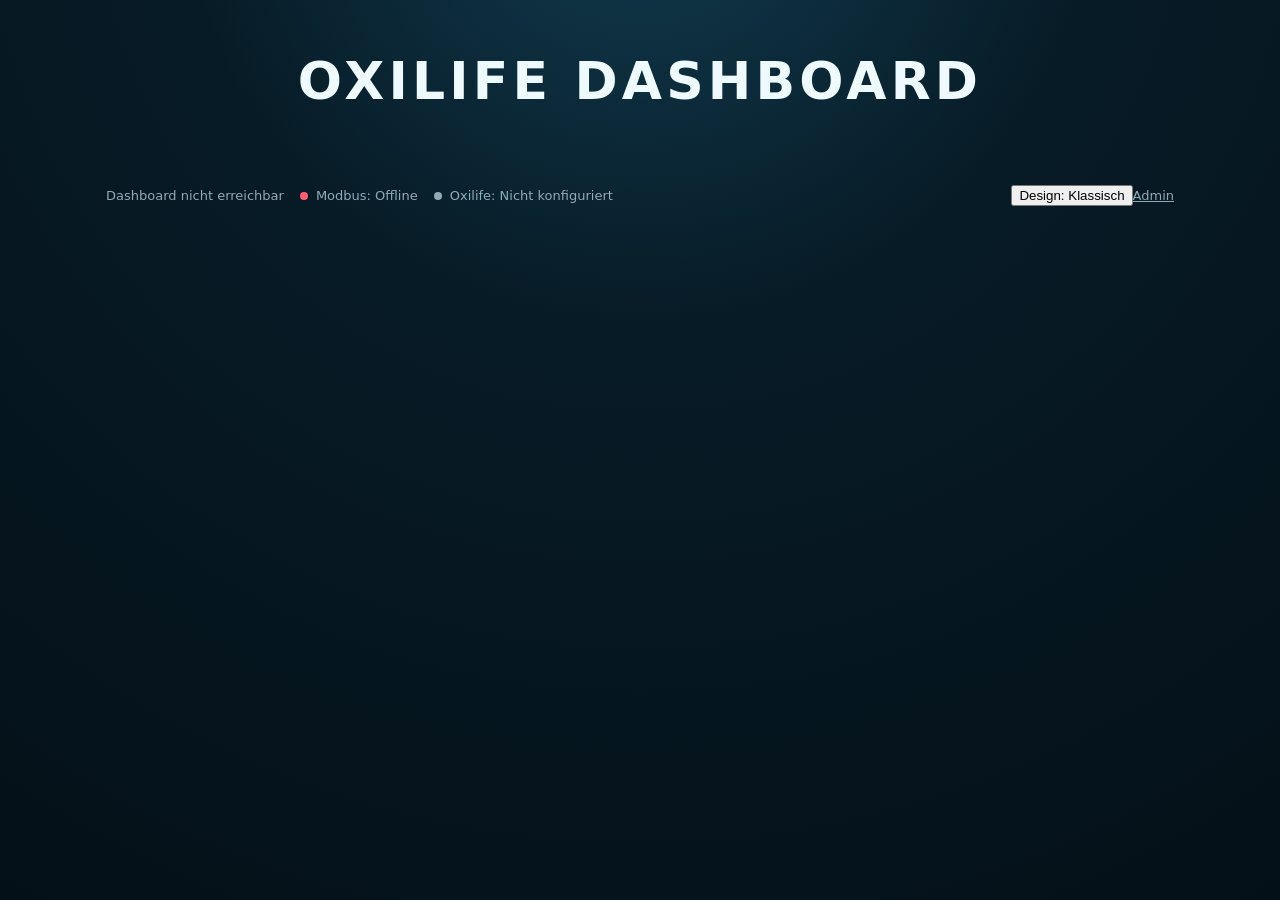
==== app/static/index.html @ ac8cf3ee "Restyle pool temperature badge" ====
<!doctype html><html lang="de"><head><meta charset="utf-8"><meta name="viewport" content="width=device-width,initial-scale=1,viewport-fit=cover"><meta name="theme-color" content="#06151e"><meta name="apple-mobile-web-app-capable" content="yes"><meta name="apple-mobile-web-app-status-bar-style" content="black-translucent"><meta name="apple-mobile-web-app-title" content="Oxilife"><link rel="manifest" href="/manifest.webmanifest"><link rel="apple-touch-icon" sizes="180x180" href="/icons/oxilife-180.png"><link rel="icon" sizes="192x192" href="/icons/oxilife-192.png"><link rel="stylesheet" href="/theme-studio.css?v=3"><script>try{document.documentElement.dataset.theme=localStorage.getItem('oxilife-theme')==='studio'?'studio':'classic'}catch(e){document.documentElement.dataset.theme='classic'}</script><title>Oxilife Dashboard</title><style>.hero{padding-top:44px}.hero .drop,.hero .subtitle{display:none}.hero h1{font-size:clamp(44px,8vw,88px);letter-spacing:.09em}.hero h1 em{font-style:normal}.footer-status{display:flex;align-items:center;gap:16px;flex-wrap:wrap}.footer .connections{justify-content:flex-start;gap:16px}.footer .connection{margin-top:0;font-size:inherit}@media(max-width:650px){.hero{padding-top:30px}.hero h1{font-size:clamp(38px,12vw,56px);letter-spacing:.035em}.footer{align-items:flex-start}.footer-status{gap:10px 14px}.footer .connections{gap:12px}}</style><script>function updateThemeButton(){const button=document.getElementById('themeToggle'),studio=document.documentElement.dataset.theme==='studio';if(button){button.textContent=studio?'Design: Studio':'Design: Klassisch';button.setAttribute('aria-pressed',String(studio))}document.querySelector('meta[name="theme-color"]')?.setAttribute('content',studio?'#0b0d12':'#06151e')}function toggleTheme(){const next=document.documentElement.dataset.theme==='studio'?'classic':'studio';document.documentElement.dataset.theme=next;try{localStorage.setItem('oxilife-theme',next)}catch(e){}updateThemeButton()}document.addEventListener('DOMContentLoaded',()=>{const connections=document.querySelector('.hero .connections'),footer=document.querySelector('.footer'),updated=document.getElementById('updated'),theme=document.getElementById('themeToggle'),admin=footer?.querySelector('a');if(connections&&footer&&updated){const group=document.createElement('div');group.className='footer-status';footer.insertBefore(group,theme||admin||null);group.append(updated,connections)}if(footer&&(theme||admin)){const actions=document.createElement('div');actions.className='footer-actions';footer.append(actions);if(theme)actions.append(theme);if(admin)actions.append(admin)}updateThemeButton()});async function updateNextFilterStart(){try{const response=await fetch('/api/status'),data=await response.json(),detail=document.querySelector('.system-paused span'),paused=Number(data.filtration?.state)===0,automatic=Number(data.filtration?.mode)===1;if(!detail||!paused)return;detail.textContent=automatic?(data.next_filter_start?'Nächste Startzeit: '+data.next_filter_start.label:'Keine aktive Filterstartzeit konfiguriert.'):'Messwerte und Warnungen werden wieder angezeigt, sobald die Filterpumpe läuft.'}catch(e){}}addEventListener('load',()=>{if('serviceWorker'in navigator)navigator.serviceWorker.register('/service-worker.js').catch(()=>{});updateNextFilterStart();setInterval(updateNextFilterStart,10000)})</script>
<style>:root{--bg:#06151e;--card:#0d2632;--line:#1d3a46;--text:#eefaff;--muted:#8eabb7;--accent:#42c8f5;--green:#42d392;--yellow:#ffd166;--red:#ff5d73}*{box-sizing:border-box}body{margin:0;background:radial-gradient(circle at 50% -15%,#123c50 0,#071b26 38%,#041018 100%);color:var(--text);font-family:Inter,system-ui,sans-serif;min-height:100vh}.wrap{max-width:1120px;margin:auto;padding:26px}.hero{text-align:center;padding:25px 12px 32px}.drop{width:48px;height:58px;margin:0 auto 10px;color:var(--accent)}.drop svg{width:100%;height:100%}.hero h1{font-size:clamp(30px,5vw,52px);font-weight:700;letter-spacing:.08em;margin:0}.subtitle{color:var(--muted);margin-top:8px}.connections{display:flex;justify-content:center;gap:18px;flex-wrap:wrap}.connection{display:inline-flex;align-items:center;gap:8px;margin-top:13px;color:var(--muted);font-size:14px}.connection i{width:8px;height:8px;border-radius:50%;background:var(--red)}.connection.online i{background:var(--green);box-shadow:0 0 12px var(--green)}.connection.unconfigured i{background:var(--muted)}.grid{display:grid;grid-template-columns:repeat(2,minmax(0,1fr));gap:14px}.card{background:rgba(13,38,50,.9);border:1px solid var(--line);border-radius:18px;padding:20px;box-shadow:0 14px 35px #0003;display:grid;grid-template-columns:1fr auto;align-items:center;gap:10px 18px;min-height:145px}.label{color:var(--muted);font-size:15px}.value{font-size:clamp(29px,4vw,43px);font-weight:700;letter-spacing:-.04em;text-align:right}.unit{font-size:16px;color:var(--muted);letter-spacing:0}.state{grid-column:1/-1;display:flex;align-items:center;gap:8px;font-size:13px;color:var(--muted)}.dot{width:8px;height:8px;border-radius:50%;flex:none}.line{height:5px;flex:1;background:#06151e;border-radius:8px;overflow:hidden}.line i{display:block;height:100%;border-radius:inherit}.perfect .dot,.perfect .line i{background:var(--green)}.critical .dot,.critical .line i{background:var(--yellow)}.bad .dot,.bad .line i{background:var(--red)}.neutral .dot,.neutral .line i{background:var(--muted)}.perfect .line i{width:78%}.critical .line i{width:52%}.bad .line i{width:25%}.neutral .line i{width:0}.card.perfect{border-color:color-mix(in srgb,var(--green) 35%,var(--line))}.card.critical{border-color:color-mix(in srgb,var(--yellow) 40%,var(--line))}.card.bad{border-color:color-mix(in srgb,var(--red) 45%,var(--line))}.empty{grid-column:1/-1;text-align:center;padding:55px;border:1px dashed var(--line);border-radius:18px;color:var(--muted)}.bottom-widgets{display:flex;justify-content:center;align-items:stretch;gap:14px;margin-top:22px;flex-wrap:wrap}.weather,.screen-warning{width:min(480px,100%);background:rgba(13,38,50,.72);border:1px solid var(--line);border-radius:16px;padding:14px 18px;display:flex;align-items:center;justify-content:center;gap:14px;text-align:left}.weather[hidden],.screen-warning[hidden]{display:none}.weather-icon,.warning-icon{font-size:32px}.pool-badge{position:relative;overflow:hidden;width:58px;height:38px;border:2px solid #4fd8ff;border-radius:15px;display:inline-flex;align-items:center;justify-content:center;color:#e9fbff;font-size:13px;font-weight:800;background:linear-gradient(180deg,rgba(4,33,55,.95),rgba(6,86,128,.75));box-shadow:0 0 18px rgba(79,216,255,.18),inset 0 -16px 0 rgba(19,157,219,.34)}.pool-badge:before{content:"";position:absolute;left:5px;right:5px;top:11px;height:8px;border-radius:999px;background:radial-gradient(8px 6px at 8px 4px,#9befff 45%,transparent 50%) 0 0/18px 8px repeat-x;opacity:.85}.pool-badge:after{content:"";position:absolute;left:7px;right:7px;bottom:6px;height:3px;border-radius:999px;background:#8feaff;opacity:.55}.pool-badge span{position:relative;z-index:1;text-shadow:0 1px 5px #00364d}.weather strong,.screen-warning strong{display:block}.weather-detail,.warning-detail{color:var(--muted);font-size:13px;margin-top:3px}.weather a{color:var(--muted);font-size:11px}.screen-warning.critical{border-color:var(--yellow);background:color-mix(in srgb,var(--yellow) 10%,var(--card))}.screen-warning.bad{border-color:var(--red);background:color-mix(in srgb,var(--red) 12%,var(--card))}.footer{display:flex;justify-content:space-between;align-items:center;gap:12px;margin-top:20px;color:var(--muted);font-size:13px}.footer a{color:var(--muted)}@media(max-width:650px){.wrap{padding:16px}.grid{grid-template-columns:1fr}.hero h1{letter-spacing:.04em}.card{min-height:130px}}</style></head>
<style>.system-paused{border:1px solid var(--line);border-radius:18px;background:rgba(13,38,50,.9);padding:48px 24px;text-align:center}.system-paused strong{display:block;font-size:clamp(22px,4vw,34px);letter-spacing:.04em}.system-paused span{display:block;color:var(--muted);margin-top:10px}.filtration-paused #grid,.filtration-paused #alarmList{display:none!important}@media(max-width:650px){body{min-height:100dvh}.wrap,html[data-theme="studio"] .wrap{padding:8px 10px}.hero,html[data-theme="studio"] .hero{padding:8px 0 10px}.hero h1,html[data-theme="studio"] .hero h1{font-size:clamp(28px,9.5vw,38px);line-height:1;letter-spacing:-.04em;white-space:nowrap}.hero h1 span,.hero h1 em,html[data-theme="studio"] .hero h1 span,html[data-theme="studio"] .hero h1 em{display:inline!important}.grid{grid-template-columns:repeat(2,minmax(0,1fr));gap:7px}.card,html[data-theme="studio"] .card{min-height:82px;padding:9px 10px;border-radius:8px;gap:3px 6px;box-shadow:none}.label,html[data-theme="studio"] .label{font-size:9px;letter-spacing:.04em}.value,html[data-theme="studio"] .value{font-size:clamp(19px,6vw,25px)}.unit{font-size:10px}.state,html[data-theme="studio"] .state{font-size:9px;letter-spacing:0;gap:5px}.state .line{display:none}.bottom-widgets{margin-top:7px;gap:7px}.weather,html[data-theme="studio"] .weather{width:100%;padding:7px 10px;justify-content:flex-start;gap:8px}.weather-icon{font-size:21px}.pool-badge{width:42px;height:30px;border-radius:11px;font-size:10px}.pool-badge:before{top:8px;height:6px;background-size:14px 6px}.pool-badge:after{bottom:4px}.weather-detail{font-size:10px}.weather a{display:none}.screen-warning,html[data-theme="studio"] .screen-warning{padding:7px 9px;gap:8px}.warning-icon{font-size:19px}.warning-detail{font-size:10px}.system-paused,html[data-theme="studio"] .system-paused{padding:22px 12px}.system-paused strong{font-size:18px}.system-paused span{font-size:11px;margin-top:6px}.footer,html[data-theme="studio"] .footer{margin-top:7px;font-size:9px;gap:7px;align-items:center}.footer-status{gap:5px 8px}.footer .connections{gap:5px}.footer .connection,html[data-theme="studio"] .connection{width:auto;padding:4px 6px;font-size:8px}.theme-toggle{display:none}}</style><body><main class="wrap"><header class="hero"><div class="drop" aria-hidden="true"><svg viewBox="0 0 48 58" fill="none"><path d="M24 3C18 14 7 25 7 38a17 17 0 0 0 34 0C41 25 30 14 24 3Z" stroke="currentColor" stroke-width="2"/></svg></div><h1><span>OXILIFE</span> <em>DASHBOARD</em></h1><div class="subtitle">Wasserqualität auf einen Blick</div><div class="connections"><div id="tasmotaConnection" class="connection"><i></i><span id="tasmotaStatus">Modbus: Offline</span></div><div id="oxilifeConnection" class="connection unconfigured"><i></i><span id="oxilifeStatus">Oxilife: Nicht konfiguriert</span></div></div></header><section id="paused" class="system-paused" hidden><strong id="pausedTitle">SYSTEM AUSSERHALB DER FILTERZEITEN</strong><span>Messwerte und Warnungen werden wieder angezeigt, sobald die Filterpumpe läuft.</span></section><section id="grid" class="grid"></section><div class="bottom-widgets"><section id="weather" class="weather" hidden><span id="weatherIcon" class="weather-icon"></span><div><strong><span id="weatherCity"></span> · <span id="weatherTemp"></span></strong><div id="weatherDetail" class="weather-detail"></div><a href="https://open-meteo.com/" target="_blank" rel="noopener">Wetter: Open-Meteo</a> · <a href="https://www.openstreetmap.org/copyright" target="_blank" rel="noopener">Ort: © OpenStreetMap</a></div></section><section id="poolTemp" class="weather pool-temp" hidden><span class="weather-icon pool-badge"><span id="poolTempMini">°C</span></span><div><strong>Pool · <span id="poolTempValue"></span></strong><div id="poolTempDetail" class="weather-detail">Beckentemperatur</div></div></section><div id="alarmList" class="alarm-list" hidden></div></div><footer class="footer"><span id="updated">Keine Daten</span><button id="themeToggle" class="theme-toggle" type="button" onclick="toggleTheme()" aria-pressed="false">Design: Klassisch</button><a href="/admin">Admin</a></footer></main><script>async function updateFiltrationPause(){try{const response=await fetch('/api/status'),data=await response.json(),known=data.filtration&&data.filtration.state!==null,paused=known&&Number(data.filtration.state)===0;document.body.classList.toggle('filtration-paused',paused);document.getElementById('paused').hidden=!paused;if(paused)document.getElementById('pausedTitle').textContent=Number(data.filtration.mode)===1?'SYSTEM AUSSERHALB DER FILTERZEITEN':'FILTERPUMPE DERZEIT AUSGESCHALTET'}catch(e){}}updateFiltrationPause();setInterval(updateFiltrationPause,10000);</script>
<script>const $=x=>document.getElementById(x),esc=x=>String(x??'').replace(/[&<>"']/g,c=>({'&':'&amp;','<':'&lt;','>':'&gt;','"':'&quot;',"'":'&#39;'}[c]));document.head.insertAdjacentHTML('beforeend','<style>.bottom-widgets .alarm-list{display:flex;align-items:stretch;gap:10px;width:100%;flex-basis:100%;flex-wrap:wrap}.bottom-widgets .alarm-list[hidden]{display:none}.bottom-widgets .screen-warning{width:auto;min-width:260px;flex:1;margin:0!important}.bottom-widgets .weather{margin:0}.status-summary{grid-column:1/-1;display:grid;grid-template-columns:repeat(3,1fr);gap:1px;background:var(--line);border:1px solid var(--line);border-radius:16px;overflow:hidden}.status-item{background:var(--card);padding:15px 18px;display:flex;justify-content:space-between;align-items:center;gap:12px}.status-item.filter-times{grid-column:span 2}.status-item span{color:var(--muted);font-size:13px}.status-item strong{font-size:18px}.status-item.bad{background:color-mix(in srgb,var(--red) 12%,var(--card))}.status-item.bad strong{color:var(--red)}@media(max-width:650px){.bottom-widgets .alarm-list{display:grid;grid-template-columns:1fr}.bottom-widgets .screen-warning{min-width:0}.status-summary{grid-template-columns:1fr}.status-item,.status-item.filter-times{padding:13px 16px;grid-column:span 1}}</style>');const bottom=document.querySelector('.bottom-widgets');bottom.insertBefore($('alarmList'),$('weather'));
document.head.insertAdjacentHTML('beforeend','<style>@keyframes alarmPulse{0%,100%{background:color-mix(in srgb,var(--red) 13%,var(--card));box-shadow:0 0 0 rgba(255,93,115,0)}50%{background:color-mix(in srgb,var(--red) 25%,var(--card));box-shadow:0 0 24px rgba(255,93,115,.2)}}.card.bad,.screen-warning.bad{border-color:var(--red);animation:alarmPulse 1.8s ease-in-out infinite}.card.bad .line{display:none}.card.bad .state{color:#ffd9df;font-weight:700}@media(prefers-reduced-motion:reduce){.card.bad,.screen-warning.bad{animation:none}}</style>');function numeric(p){const n=Number(p.value??0)*Number(p.scale);return Number.isFinite(n)?n:0}function tankEmpty(p){const v=String(p.value??'').trim().toUpperCase();return ['LEER','EMPTY','LOW','0','FALSE','OFF'].includes(v)}function isWaterMeasurement(p){const name=String(p.name??'').trim().toLowerCase();return p.semantic==='ph_data'||p.semantic==='redox_data'||['ph','ph-wert','ph wert','redox','redox-wert','redox wert','orp'].includes(name)}function invalidMeasurement(p){return isWaterMeasurement(p)&&numeric(p)===0}function formatted(p){const n=numeric(p);if(invalidMeasurement(p))return'Keine Messung';if(p.semantic==='tank_switch')return tankEmpty(p)?'LEER':'VOLL';if(p.semantic==='module_status')return n?'Installiert':'Nicht installiert';if(p.semantic==='hydrolysis_redox_control')return n?'Aktiv':'Inaktiv';if(p.semantic==='hydrolysis_boost')return({0:'Aus',1:'Ein',2:'Ein mit Redox-Regelung'})[n]??'Unbekannt ('+n+')';if(p.semantic==='ph_pump')return({0:'Inaktiv',1:'Pumpe läuft',2:'Pumpe aus'})[n]??'Unbekannt ('+n+')';if(p.semantic==='filtration_mode')return({0:'Manuell',1:'Automatik',2:'Heizung',3:'Smart',4:'Intelligent',13:'Rückspülung'})[n]??'Unbekannt ('+n+')';if(p.semantic==='filtration_state')return n?'Ein':'Aus';if(p.semantic==='filtration_speed')return({1:'Langsam',2:'Mittel',3:'Schnell'})[n]??'Stufe '+n;if(p.semantic==='hydrolysis_state')return({OFF:'Aus',FLOW:'Kein Durchfluss',POL1:'Polarisation 1',POL2:'Polarisation 2'})[String(p.value??'').toUpperCase()]??esc(p.value);if(p.data_type==='number'&&p.widget_type==='status')return n?'Ein':'Aus';if(p.data_type==='number')return n.toLocaleString('de-DE',{minimumFractionDigits:p.decimals,maximumFractionDigits:p.decimals});if(p.data_type==='boolean')return Number(p.value)?'Ja':'Nein';return p.value===null||p.value===undefined||p.value===''?'–':esc(p.value)}
function quality(p){if(invalidMeasurement(p))return {key:'neutral',label:'Keine Messung'};if(p.semantic==='tank_switch')return tankEmpty(p)?{key:'bad',label:'Tank leer'}:{key:'perfect',label:'Tank voll'};if(p.semantic==='hydrolysis_state'){const flow=String(p.value??'').toUpperCase()==='FLOW';return flow?{key:'bad',label:'Störung'}:{key:'neutral',label:'Zustand'}}if(p.data_type!=='number')return {key:'neutral',label:'Status'};const n=numeric(p);if(p.semantic==='filtration_mode')return {key:'neutral',label:'Betriebsart'};if(p.widget_type==='levels'){const low=p.warning_low??p.min_value,high=p.warning_high??p.max_value;if(low===null&&high===null){if(n<=1)return {key:'perfect',label:'Langsam'};if(n>=3)return {key:'bad',label:'Schnell'};return {key:'critical',label:'Mittel'}}if(low!==null&&n<=low)return {key:'perfect',label:'Langsam'};if(high!==null&&n>=high)return {key:'bad',label:'Schnell'};return {key:'critical',label:'Mittel'}}if(p.semantic==='filtration_state'||p.widget_type==='status')return n?{key:'perfect',label:'Ein'}:{key:'neutral',label:'Aus'};if(p.min_value!==null&&n<p.min_value||p.max_value!==null&&n>p.max_value)return {key:'bad',label:'Schlecht'};if(p.warning_low!==null&&n<p.warning_low||p.warning_high!==null&&n>p.warning_high)return {key:'critical',label:'Kritisch'};if(p.min_value===null&&p.max_value===null&&p.warning_low===null&&p.warning_high===null)return {key:'neutral',label:'Keine Grenzwerte'};return {key:'perfect',label:'Perfekt'}}
function card(p){const q=quality(p);return `<article class="card ${q.key}"><span class="label">${esc(p.name)}</span><span class="value">${formatted(p)} <span class="unit">${invalidMeasurement(p)?'':esc(p.unit)}</span></span><div class="state ${q.key}"><span class="dot"></span><span>${q.label}</span><span class="line"><i></i></span></div></article>`}function statusSummary(points){const order=['hydrolysis_state','filtration_state','filtration_mode','filtration_speed'],items=order.map(s=>points.find(p=>p.semantic===s)).filter(Boolean),times=points.filter(p=>p.semantic==='filtration_time'),timeText=times.length?times.map(p=>esc(p.name)+': '+formatted(p)).join(' · '):'Noch keine Daten';if(!items.length)return'';return `<section class="status-summary">${items.map(p=>{const q=quality(p);return `<div class="status-item ${q.key}"><span>${esc(p.name)}</span><strong>${formatted(p)}</strong></div>`}).join('')}<div class="status-item filter-times"><span>Filterzeiten</span><strong>${timeText}</strong></div></section>`}function updateWarnings(points,plant=[]){const limits=points.map(p=>({p,q:quality(p)})).filter(x=>x.p.semantic!=='hydrolysis_state'&&x.p.widget_type!=='levels'&&(x.q.key==='critical'||x.q.key==='bad')),items=[...plant.map(a=>({title:a.code+' – '+a.title,detail:a.detail,key:a.severity==='critical'?'bad':'critical'})),...limits.map(x=>({title:x.p.name+' – '+x.q.label,detail:formatted(x.p)+(x.p.unit?' '+x.p.unit:''),key:x.q.key}))],list=$('alarmList');list.hidden=!items.length;list.innerHTML=items.map(x=>`<section class="screen-warning ${x.key}" style="width:100%;margin-bottom:10px"><span class="warning-icon">⚠️</span><div><strong>${esc(x.title)}</strong><div class="warning-detail">${esc(x.detail)}</div></div></section>`).join('')}function updatePoolTemperature(points){const p=points.find(x=>x.semantic==='water_temperature')||points.find(x=>String(x.path||'').toLowerCase().endsWith('neopool.temperature'));const box=$("poolTemp");if(!p){box.hidden=true;return}const n=numeric(p);if(!Number.isFinite(n)){box.hidden=true;return}const value=n.toLocaleString('de-DE',{maximumFractionDigits:1})+' '+(p.unit||'°C');$("poolTempValue").textContent=value;$("poolTempMini").textContent=Math.round(n)+'°';$("poolTempDetail").textContent='Beckentemperatur · permanent ausgelesen';box.hidden=false}function updateConnections(c){const t=c.tasmota,o=c.oxilife;$('tasmotaStatus').textContent=t.name+': '+(t.online?'Online':'Offline');$('tasmotaConnection').classList.toggle('online',t.online);$('oxilifeStatus').textContent=o.name+': '+(!o.configured?'Nicht konfiguriert':o.online?'Online':'Offline');$('oxilifeConnection').classList.toggle('online',o.online);$('oxilifeConnection').classList.toggle('unconfigured',!o.configured)}async function refresh(){try{const r=await fetch('/api/status'),d=await r.json(),statusTypes=['hydrolysis_state','filtration_state','filtration_mode','filtration_speed','filtration_time','water_temperature'],primary=d.datapoints.filter(p=>!statusTypes.includes(p.semantic)),content=primary.map(card).join('')+statusSummary(d.datapoints);$('grid').innerHTML=content||'<div class="empty">Noch keine Werte freigegeben.</div>';updateWarnings(d.datapoints,d.alarms||[]);updatePoolTemperature(d.datapoints);updateConnections(d.connections);$('updated').textContent=d.updated_at?'Zuletzt aktualisiert: '+new Date(d.updated_at*1000).toLocaleString('de-DE'):(d.error||'Warte auf erste Daten')}catch(e){$('updated').textContent='Dashboard nicht erreichbar'}}function weatherMeta(code){if(code===0)return['☀️','Klar'];if(code<=3)return['⛅','Bewölkt'];if(code<=48)return['🌫️','Nebel'];if(code<=57)return['🌦️','Nieselregen'];if(code<=67)return['🌧️','Regen'];if(code<=77)return['🌨️','Schnee'];if(code<=82)return['🌦️','Regenschauer'];if(code<=86)return['🌨️','Schneeschauer'];if(code>=95)return['⛈️','Gewitter'];return['🌡️','Wetter']}async function refreshWeather(){try{const r=await fetch('/api/weather'),w=await r.json();$('weather').hidden=!w.enabled;if(!w.enabled)return;const meta=weatherMeta(Number(w.weather_code));$('weatherIcon').textContent=meta[0];$('weatherCity').textContent=w.city;$('weatherTemp').textContent=w.temperature==null?'–':Number(w.temperature).toLocaleString('de-DE',{maximumFractionDigits:1})+' '+w.temperature_unit;$('weatherDetail').textContent=w.error?'Wetter vorübergehend nicht verfügbar':meta[1]+' · Luftfeuchte '+(w.humidity??'–')+' % · Wind '+(w.wind_speed??'–')+' '+w.wind_unit+(w.stale?' · zuletzt bekannt':'')}catch(e){$('weather').hidden=true}}refresh();refreshWeather();setInterval(refresh,10000);setInterval(refreshWeather,600000);</script></body></html>
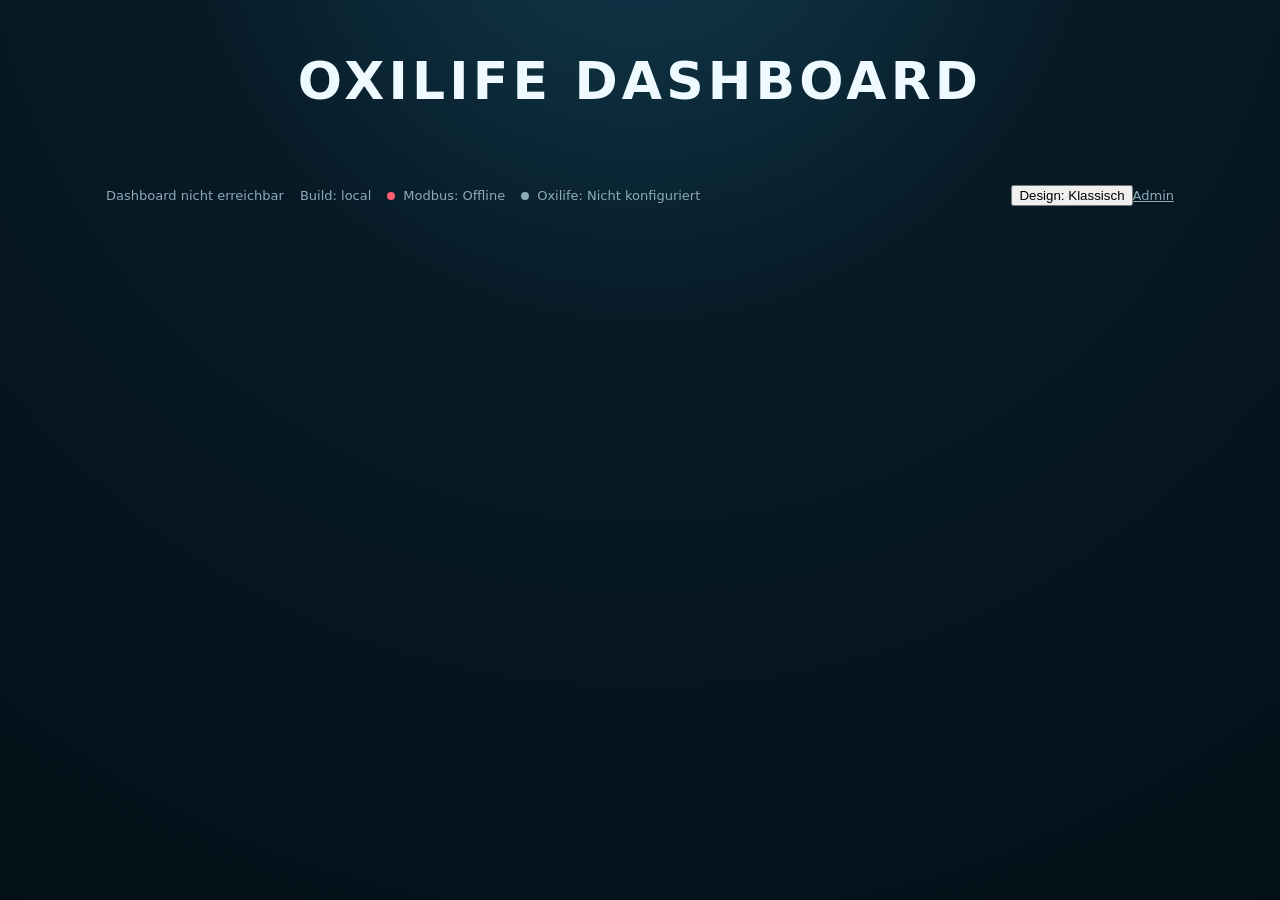
==== commit 00376e35: "Show build version on dashboard" ====
--- a/app/static/index.html
+++ b/app/static/index.html
@@ -1,7 +1,7 @@
-<!doctype html><html lang="de"><head><meta charset="utf-8"><meta name="viewport" content="width=device-width,initial-scale=1,viewport-fit=cover"><meta name="theme-color" content="#06151e"><meta name="apple-mobile-web-app-capable" content="yes"><meta name="apple-mobile-web-app-status-bar-style" content="black-translucent"><meta name="apple-mobile-web-app-title" content="Oxilife"><link rel="manifest" href="/manifest.webmanifest"><link rel="apple-touch-icon" sizes="180x180" href="/icons/oxilife-180.png"><link rel="icon" sizes="192x192" href="/icons/oxilife-192.png"><link rel="stylesheet" href="/theme-studio.css?v=3"><script>try{document.documentElement.dataset.theme=localStorage.getItem('oxilife-theme')==='studio'?'studio':'classic'}catch(e){document.documentElement.dataset.theme='classic'}</script><title>Oxilife Dashboard</title><style>.hero{padding-top:44px}.hero .drop,.hero .subtitle{display:none}.hero h1{font-size:clamp(44px,8vw,88px);letter-spacing:.09em}.hero h1 em{font-style:normal}.footer-status{display:flex;align-items:center;gap:16px;flex-wrap:wrap}.footer .connections{justify-content:flex-start;gap:16px}.footer .connection{margin-top:0;font-size:inherit}@media(max-width:650px){.hero{padding-top:30px}.hero h1{font-size:clamp(38px,12vw,56px);letter-spacing:.035em}.footer{align-items:flex-start}.footer-status{gap:10px 14px}.footer .connections{gap:12px}}</style><script>function updateThemeButton(){const button=document.getElementById('themeToggle'),studio=document.documentElement.dataset.theme==='studio';if(button){button.textContent=studio?'Design: Studio':'Design: Klassisch';button.setAttribute('aria-pressed',String(studio))}document.querySelector('meta[name="theme-color"]')?.setAttribute('content',studio?'#0b0d12':'#06151e')}function toggleTheme(){const next=document.documentElement.dataset.theme==='studio'?'classic':'studio';document.documentElement.dataset.theme=next;try{localStorage.setItem('oxilife-theme',next)}catch(e){}updateThemeButton()}document.addEventListener('DOMContentLoaded',()=>{const connections=document.querySelector('.hero .connections'),footer=document.querySelector('.footer'),updated=document.getElementById('updated'),theme=document.getElementById('themeToggle'),admin=footer?.querySelector('a');if(connections&&footer&&updated){const group=document.createElement('div');group.className='footer-status';footer.insertBefore(group,theme||admin||null);group.append(updated,connections)}if(footer&&(theme||admin)){const actions=document.createElement('div');actions.className='footer-actions';footer.append(actions);if(theme)actions.append(theme);if(admin)actions.append(admin)}updateThemeButton()});async function updateNextFilterStart(){try{const response=await fetch('/api/status'),data=await response.json(),detail=document.querySelector('.system-paused span'),paused=Number(data.filtration?.state)===0,automatic=Number(data.filtration?.mode)===1;if(!detail||!paused)return;detail.textContent=automatic?(data.next_filter_start?'Nächste Startzeit: '+data.next_filter_start.label:'Keine aktive Filterstartzeit konfiguriert.'):'Messwerte und Warnungen werden wieder angezeigt, sobald die Filterpumpe läuft.'}catch(e){}}addEventListener('load',()=>{if('serviceWorker'in navigator)navigator.serviceWorker.register('/service-worker.js').catch(()=>{});updateNextFilterStart();setInterval(updateNextFilterStart,10000)})</script>
-<style>:root{--bg:#06151e;--card:#0d2632;--line:#1d3a46;--text:#eefaff;--muted:#8eabb7;--accent:#42c8f5;--green:#42d392;--yellow:#ffd166;--red:#ff5d73}*{box-sizing:border-box}body{margin:0;background:radial-gradient(circle at 50% -15%,#123c50 0,#071b26 38%,#041018 100%);color:var(--text);font-family:Inter,system-ui,sans-serif;min-height:100vh}.wrap{max-width:1120px;margin:auto;padding:26px}.hero{text-align:center;padding:25px 12px 32px}.drop{width:48px;height:58px;margin:0 auto 10px;color:var(--accent)}.drop svg{width:100%;height:100%}.hero h1{font-size:clamp(30px,5vw,52px);font-weight:700;letter-spacing:.08em;margin:0}.subtitle{color:var(--muted);margin-top:8px}.connections{display:flex;justify-content:center;gap:18px;flex-wrap:wrap}.connection{display:inline-flex;align-items:center;gap:8px;margin-top:13px;color:var(--muted);font-size:14px}.connection i{width:8px;height:8px;border-radius:50%;background:var(--red)}.connection.online i{background:var(--green);box-shadow:0 0 12px var(--green)}.connection.unconfigured i{background:var(--muted)}.grid{display:grid;grid-template-columns:repeat(2,minmax(0,1fr));gap:14px}.card{background:rgba(13,38,50,.9);border:1px solid var(--line);border-radius:18px;padding:20px;box-shadow:0 14px 35px #0003;display:grid;grid-template-columns:1fr auto;align-items:center;gap:10px 18px;min-height:145px}.label{color:var(--muted);font-size:15px}.value{font-size:clamp(29px,4vw,43px);font-weight:700;letter-spacing:-.04em;text-align:right}.unit{font-size:16px;color:var(--muted);letter-spacing:0}.state{grid-column:1/-1;display:flex;align-items:center;gap:8px;font-size:13px;color:var(--muted)}.dot{width:8px;height:8px;border-radius:50%;flex:none}.line{height:5px;flex:1;background:#06151e;border-radius:8px;overflow:hidden}.line i{display:block;height:100%;border-radius:inherit}.perfect .dot,.perfect .line i{background:var(--green)}.critical .dot,.critical .line i{background:var(--yellow)}.bad .dot,.bad .line i{background:var(--red)}.neutral .dot,.neutral .line i{background:var(--muted)}.perfect .line i{width:78%}.critical .line i{width:52%}.bad .line i{width:25%}.neutral .line i{width:0}.card.perfect{border-color:color-mix(in srgb,var(--green) 35%,var(--line))}.card.critical{border-color:color-mix(in srgb,var(--yellow) 40%,var(--line))}.card.bad{border-color:color-mix(in srgb,var(--red) 45%,var(--line))}.empty{grid-column:1/-1;text-align:center;padding:55px;border:1px dashed var(--line);border-radius:18px;color:var(--muted)}.bottom-widgets{display:flex;justify-content:center;align-items:stretch;gap:14px;margin-top:22px;flex-wrap:wrap}.weather,.screen-warning{width:min(480px,100%);background:rgba(13,38,50,.72);border:1px solid var(--line);border-radius:16px;padding:14px 18px;display:flex;align-items:center;justify-content:center;gap:14px;text-align:left}.weather[hidden],.screen-warning[hidden]{display:none}.weather-icon,.warning-icon{font-size:32px}.pool-badge{position:relative;overflow:hidden;width:58px;height:38px;border:2px solid #4fd8ff;border-radius:15px;display:inline-flex;align-items:center;justify-content:center;color:#e9fbff;font-size:13px;font-weight:800;background:linear-gradient(180deg,rgba(4,33,55,.95),rgba(6,86,128,.75));box-shadow:0 0 18px rgba(79,216,255,.18),inset 0 -16px 0 rgba(19,157,219,.34)}.pool-badge:before{content:"";position:absolute;left:5px;right:5px;top:11px;height:8px;border-radius:999px;background:radial-gradient(8px 6px at 8px 4px,#9befff 45%,transparent 50%) 0 0/18px 8px repeat-x;opacity:.85}.pool-badge:after{content:"";position:absolute;left:7px;right:7px;bottom:6px;height:3px;border-radius:999px;background:#8feaff;opacity:.55}.pool-badge span{position:relative;z-index:1;text-shadow:0 1px 5px #00364d}.weather strong,.screen-warning strong{display:block}.weather-detail,.warning-detail{color:var(--muted);font-size:13px;margin-top:3px}.weather a{color:var(--muted);font-size:11px}.screen-warning.critical{border-color:var(--yellow);background:color-mix(in srgb,var(--yellow) 10%,var(--card))}.screen-warning.bad{border-color:var(--red);background:color-mix(in srgb,var(--red) 12%,var(--card))}.footer{display:flex;justify-content:space-between;align-items:center;gap:12px;margin-top:20px;color:var(--muted);font-size:13px}.footer a{color:var(--muted)}@media(max-width:650px){.wrap{padding:16px}.grid{grid-template-columns:1fr}.hero h1{letter-spacing:.04em}.card{min-height:130px}}</style></head>
-<style>.system-paused{border:1px solid var(--line);border-radius:18px;background:rgba(13,38,50,.9);padding:48px 24px;text-align:center}.system-paused strong{display:block;font-size:clamp(22px,4vw,34px);letter-spacing:.04em}.system-paused span{display:block;color:var(--muted);margin-top:10px}.filtration-paused #grid,.filtration-paused #alarmList{display:none!important}@media(max-width:650px){body{min-height:100dvh}.wrap,html[data-theme="studio"] .wrap{padding:8px 10px}.hero,html[data-theme="studio"] .hero{padding:8px 0 10px}.hero h1,html[data-theme="studio"] .hero h1{font-size:clamp(28px,9.5vw,38px);line-height:1;letter-spacing:-.04em;white-space:nowrap}.hero h1 span,.hero h1 em,html[data-theme="studio"] .hero h1 span,html[data-theme="studio"] .hero h1 em{display:inline!important}.grid{grid-template-columns:repeat(2,minmax(0,1fr));gap:7px}.card,html[data-theme="studio"] .card{min-height:82px;padding:9px 10px;border-radius:8px;gap:3px 6px;box-shadow:none}.label,html[data-theme="studio"] .label{font-size:9px;letter-spacing:.04em}.value,html[data-theme="studio"] .value{font-size:clamp(19px,6vw,25px)}.unit{font-size:10px}.state,html[data-theme="studio"] .state{font-size:9px;letter-spacing:0;gap:5px}.state .line{display:none}.bottom-widgets{margin-top:7px;gap:7px}.weather,html[data-theme="studio"] .weather{width:100%;padding:7px 10px;justify-content:flex-start;gap:8px}.weather-icon{font-size:21px}.pool-badge{width:42px;height:30px;border-radius:11px;font-size:10px}.pool-badge:before{top:8px;height:6px;background-size:14px 6px}.pool-badge:after{bottom:4px}.weather-detail{font-size:10px}.weather a{display:none}.screen-warning,html[data-theme="studio"] .screen-warning{padding:7px 9px;gap:8px}.warning-icon{font-size:19px}.warning-detail{font-size:10px}.system-paused,html[data-theme="studio"] .system-paused{padding:22px 12px}.system-paused strong{font-size:18px}.system-paused span{font-size:11px;margin-top:6px}.footer,html[data-theme="studio"] .footer{margin-top:7px;font-size:9px;gap:7px;align-items:center}.footer-status{gap:5px 8px}.footer .connections{gap:5px}.footer .connection,html[data-theme="studio"] .connection{width:auto;padding:4px 6px;font-size:8px}.theme-toggle{display:none}}</style><body><main class="wrap"><header class="hero"><div class="drop" aria-hidden="true"><svg viewBox="0 0 48 58" fill="none"><path d="M24 3C18 14 7 25 7 38a17 17 0 0 0 34 0C41 25 30 14 24 3Z" stroke="currentColor" stroke-width="2"/></svg></div><h1><span>OXILIFE</span> <em>DASHBOARD</em></h1><div class="subtitle">Wasserqualität auf einen Blick</div><div class="connections"><div id="tasmotaConnection" class="connection"><i></i><span id="tasmotaStatus">Modbus: Offline</span></div><div id="oxilifeConnection" class="connection unconfigured"><i></i><span id="oxilifeStatus">Oxilife: Nicht konfiguriert</span></div></div></header><section id="paused" class="system-paused" hidden><strong id="pausedTitle">SYSTEM AUSSERHALB DER FILTERZEITEN</strong><span>Messwerte und Warnungen werden wieder angezeigt, sobald die Filterpumpe läuft.</span></section><section id="grid" class="grid"></section><div class="bottom-widgets"><section id="weather" class="weather" hidden><span id="weatherIcon" class="weather-icon"></span><div><strong><span id="weatherCity"></span> · <span id="weatherTemp"></span></strong><div id="weatherDetail" class="weather-detail"></div><a href="https://open-meteo.com/" target="_blank" rel="noopener">Wetter: Open-Meteo</a> · <a href="https://www.openstreetmap.org/copyright" target="_blank" rel="noopener">Ort: © OpenStreetMap</a></div></section><section id="poolTemp" class="weather pool-temp" hidden><span class="weather-icon pool-badge"><span id="poolTempMini">°C</span></span><div><strong>Pool · <span id="poolTempValue"></span></strong><div id="poolTempDetail" class="weather-detail">Beckentemperatur</div></div></section><div id="alarmList" class="alarm-list" hidden></div></div><footer class="footer"><span id="updated">Keine Daten</span><button id="themeToggle" class="theme-toggle" type="button" onclick="toggleTheme()" aria-pressed="false">Design: Klassisch</button><a href="/admin">Admin</a></footer></main><script>async function updateFiltrationPause(){try{const response=await fetch('/api/status'),data=await response.json(),known=data.filtration&&data.filtration.state!==null,paused=known&&Number(data.filtration.state)===0;document.body.classList.toggle('filtration-paused',paused);document.getElementById('paused').hidden=!paused;if(paused)document.getElementById('pausedTitle').textContent=Number(data.filtration.mode)===1?'SYSTEM AUSSERHALB DER FILTERZEITEN':'FILTERPUMPE DERZEIT AUSGESCHALTET'}catch(e){}}updateFiltrationPause();setInterval(updateFiltrationPause,10000);</script>
+<!doctype html><html lang="de"><head><meta charset="utf-8"><meta name="viewport" content="width=device-width,initial-scale=1,viewport-fit=cover"><meta name="theme-color" content="#06151e"><meta name="apple-mobile-web-app-capable" content="yes"><meta name="apple-mobile-web-app-status-bar-style" content="black-translucent"><meta name="apple-mobile-web-app-title" content="Oxilife"><link rel="manifest" href="/manifest.webmanifest"><link rel="apple-touch-icon" sizes="180x180" href="/icons/oxilife-180.png"><link rel="icon" sizes="192x192" href="/icons/oxilife-192.png"><link rel="stylesheet" href="/theme-studio.css?v=3"><script>try{document.documentElement.dataset.theme=localStorage.getItem('oxilife-theme')==='studio'?'studio':'classic'}catch(e){document.documentElement.dataset.theme='classic'}</script><title>Oxilife Dashboard</title><style>.hero{padding-top:44px}.hero .drop,.hero .subtitle{display:none}.hero h1{font-size:clamp(44px,8vw,88px);letter-spacing:.09em}.hero h1 em{font-style:normal}.footer-status{display:flex;align-items:center;gap:16px;flex-wrap:wrap}.footer .connections{justify-content:flex-start;gap:16px}.footer .connection{margin-top:0;font-size:inherit}@media(max-width:650px){.hero{padding-top:30px}.hero h1{font-size:clamp(38px,12vw,56px);letter-spacing:.035em}.footer{align-items:flex-start}.footer-status{gap:10px 14px}.footer .connections{gap:12px}}</style><script>function updateThemeButton(){const button=document.getElementById('themeToggle'),studio=document.documentElement.dataset.theme==='studio';if(button){button.textContent=studio?'Design: Studio':'Design: Klassisch';button.setAttribute('aria-pressed',String(studio))}document.querySelector('meta[name="theme-color"]')?.setAttribute('content',studio?'#0b0d12':'#06151e')}function toggleTheme(){const next=document.documentElement.dataset.theme==='studio'?'classic':'studio';document.documentElement.dataset.theme=next;try{localStorage.setItem('oxilife-theme',next)}catch(e){}updateThemeButton()}document.addEventListener('DOMContentLoaded',()=>{const connections=document.querySelector('.hero .connections'),footer=document.querySelector('.footer'),updated=document.getElementById('updated'),build=document.getElementById('buildInfo'),theme=document.getElementById('themeToggle'),admin=footer?.querySelector('a');if(connections&&footer&&updated){const group=document.createElement('div');group.className='footer-status';footer.insertBefore(group,theme||admin||null);group.append(updated,build,connections)}if(footer&&(theme||admin)){const actions=document.createElement('div');actions.className='footer-actions';footer.append(actions);if(theme)actions.append(theme);if(admin)actions.append(admin)}updateThemeButton()});async function updateNextFilterStart(){try{const response=await fetch('/api/status'),data=await response.json(),detail=document.querySelector('.system-paused span'),paused=Number(data.filtration?.state)===0,automatic=Number(data.filtration?.mode)===1;if(!detail||!paused)return;detail.textContent=automatic?(data.next_filter_start?'Nächste Startzeit: '+data.next_filter_start.label:'Keine aktive Filterstartzeit konfiguriert.'):'Messwerte und Warnungen werden wieder angezeigt, sobald die Filterpumpe läuft.'}catch(e){}}addEventListener('load',()=>{if('serviceWorker'in navigator)navigator.serviceWorker.register('/service-worker.js').catch(()=>{});updateNextFilterStart();setInterval(updateNextFilterStart,10000)})</script>
+<style>:root{--bg:#06151e;--card:#0d2632;--line:#1d3a46;--text:#eefaff;--muted:#8eabb7;--accent:#42c8f5;--green:#42d392;--yellow:#ffd166;--red:#ff5d73}*{box-sizing:border-box}body{margin:0;background:radial-gradient(circle at 50% -15%,#123c50 0,#071b26 38%,#041018 100%);color:var(--text);font-family:Inter,system-ui,sans-serif;min-height:100vh}.wrap{max-width:1120px;margin:auto;padding:26px}.hero{text-align:center;padding:25px 12px 32px}.drop{width:48px;height:58px;margin:0 auto 10px;color:var(--accent)}.drop svg{width:100%;height:100%}.hero h1{font-size:clamp(30px,5vw,52px);font-weight:700;letter-spacing:.08em;margin:0}.subtitle{color:var(--muted);margin-top:8px}.connections{display:flex;justify-content:center;gap:18px;flex-wrap:wrap}.connection{display:inline-flex;align-items:center;gap:8px;margin-top:13px;color:var(--muted);font-size:14px}.connection i{width:8px;height:8px;border-radius:50%;background:var(--red)}.connection.online i{background:var(--green);box-shadow:0 0 12px var(--green)}.connection.unconfigured i{background:var(--muted)}.grid{display:grid;grid-template-columns:repeat(2,minmax(0,1fr));gap:14px}.card{background:rgba(13,38,50,.9);border:1px solid var(--line);border-radius:18px;padding:20px;box-shadow:0 14px 35px #0003;display:grid;grid-template-columns:1fr auto;align-items:center;gap:10px 18px;min-height:145px}.label{color:var(--muted);font-size:15px}.value{font-size:clamp(29px,4vw,43px);font-weight:700;letter-spacing:-.04em;text-align:right}.unit{font-size:16px;color:var(--muted);letter-spacing:0}.state{grid-column:1/-1;display:flex;align-items:center;gap:8px;font-size:13px;color:var(--muted)}.dot{width:8px;height:8px;border-radius:50%;flex:none}.line{height:5px;flex:1;background:#06151e;border-radius:8px;overflow:hidden}.line i{display:block;height:100%;border-radius:inherit}.perfect .dot,.perfect .line i{background:var(--green)}.critical .dot,.critical .line i{background:var(--yellow)}.bad .dot,.bad .line i{background:var(--red)}.neutral .dot,.neutral .line i{background:var(--muted)}.perfect .line i{width:78%}.critical .line i{width:52%}.bad .line i{width:25%}.neutral .line i{width:0}.card.perfect{border-color:color-mix(in srgb,var(--green) 35%,var(--line))}.card.critical{border-color:color-mix(in srgb,var(--yellow) 40%,var(--line))}.card.bad{border-color:color-mix(in srgb,var(--red) 45%,var(--line))}.empty{grid-column:1/-1;text-align:center;padding:55px;border:1px dashed var(--line);border-radius:18px;color:var(--muted)}.bottom-widgets{display:flex;justify-content:center;align-items:stretch;gap:14px;margin-top:22px;flex-wrap:wrap}.weather,.screen-warning{width:min(480px,100%);background:rgba(13,38,50,.72);border:1px solid var(--line);border-radius:16px;padding:14px 18px;display:flex;align-items:center;justify-content:center;gap:14px;text-align:left}.weather[hidden],.screen-warning[hidden]{display:none}.weather-icon,.warning-icon{font-size:32px}.pool-badge{position:relative;overflow:hidden;width:64px;height:38px;border:2px solid #4fd8ff;border-radius:7px;display:inline-flex;align-items:center;justify-content:center;color:#e9fbff;font-size:20px;font-weight:800;background:linear-gradient(180deg,rgba(4,33,55,.95),rgba(6,86,128,.82));box-shadow:0 0 18px rgba(79,216,255,.18),inset 0 -16px 0 rgba(19,157,219,.38)}.pool-badge:before{content:"🌡";position:relative;z-index:1;line-height:1;filter:drop-shadow(0 1px 4px rgba(0,54,77,.75))}.weather strong,.screen-warning strong{display:block}.weather-detail,.warning-detail{color:var(--muted);font-size:13px;margin-top:3px}.weather a{color:var(--muted);font-size:11px}.screen-warning.critical{border-color:var(--yellow);background:color-mix(in srgb,var(--yellow) 10%,var(--card))}.screen-warning.bad{border-color:var(--red);background:color-mix(in srgb,var(--red) 12%,var(--card))}.footer{display:flex;justify-content:space-between;align-items:center;gap:12px;margin-top:20px;color:var(--muted);font-size:13px}.footer a{color:var(--muted)}@media(max-width:650px){.wrap{padding:16px}.grid{grid-template-columns:1fr}.hero h1{letter-spacing:.04em}.card{min-height:130px}}</style></head>
+<style>.system-paused{border:1px solid var(--line);border-radius:18px;background:rgba(13,38,50,.9);padding:48px 24px;text-align:center}.system-paused strong{display:block;font-size:clamp(22px,4vw,34px);letter-spacing:.04em}.system-paused span{display:block;color:var(--muted);margin-top:10px}.filtration-paused #grid,.filtration-paused #alarmList{display:none!important}@media(max-width:650px){body{min-height:100dvh}.wrap,html[data-theme="studio"] .wrap{padding:8px 10px}.hero,html[data-theme="studio"] .hero{padding:8px 0 10px}.hero h1,html[data-theme="studio"] .hero h1{font-size:clamp(28px,9.5vw,38px);line-height:1;letter-spacing:-.04em;white-space:nowrap}.hero h1 span,.hero h1 em,html[data-theme="studio"] .hero h1 span,html[data-theme="studio"] .hero h1 em{display:inline!important}.grid{grid-template-columns:repeat(2,minmax(0,1fr));gap:7px}.card,html[data-theme="studio"] .card{min-height:82px;padding:9px 10px;border-radius:8px;gap:3px 6px;box-shadow:none}.label,html[data-theme="studio"] .label{font-size:9px;letter-spacing:.04em}.value,html[data-theme="studio"] .value{font-size:clamp(19px,6vw,25px)}.unit{font-size:10px}.state,html[data-theme="studio"] .state{font-size:9px;letter-spacing:0;gap:5px}.state .line{display:none}.bottom-widgets{margin-top:7px;gap:7px}.weather,html[data-theme="studio"] .weather{width:100%;padding:7px 10px;justify-content:flex-start;gap:8px}.weather-icon{font-size:21px}.pool-badge{width:48px;height:30px;border-radius:5px;font-size:16px}.weather-detail{font-size:10px}.weather a{display:none}.screen-warning,html[data-theme="studio"] .screen-warning{padding:7px 9px;gap:8px}.warning-icon{font-size:19px}.warning-detail{font-size:10px}.system-paused,html[data-theme="studio"] .system-paused{padding:22px 12px}.system-paused strong{font-size:18px}.system-paused span{font-size:11px;margin-top:6px}.footer,html[data-theme="studio"] .footer{margin-top:7px;font-size:9px;gap:7px;align-items:center}.footer-status{gap:5px 8px}.footer .connections{gap:5px}.footer .connection,html[data-theme="studio"] .connection{width:auto;padding:4px 6px;font-size:8px}.theme-toggle{display:none}}</style><body><main class="wrap"><header class="hero"><div class="drop" aria-hidden="true"><svg viewBox="0 0 48 58" fill="none"><path d="M24 3C18 14 7 25 7 38a17 17 0 0 0 34 0C41 25 30 14 24 3Z" stroke="currentColor" stroke-width="2"/></svg></div><h1><span>OXILIFE</span> <em>DASHBOARD</em></h1><div class="subtitle">Wasserqualität auf einen Blick</div><div class="connections"><div id="tasmotaConnection" class="connection"><i></i><span id="tasmotaStatus">Modbus: Offline</span></div><div id="oxilifeConnection" class="connection unconfigured"><i></i><span id="oxilifeStatus">Oxilife: Nicht konfiguriert</span></div></div></header><section id="paused" class="system-paused" hidden><strong id="pausedTitle">SYSTEM AUSSERHALB DER FILTERZEITEN</strong><span>Messwerte und Warnungen werden wieder angezeigt, sobald die Filterpumpe läuft.</span></section><section id="grid" class="grid"></section><div class="bottom-widgets"><section id="weather" class="weather" hidden><span id="weatherIcon" class="weather-icon"></span><div><strong><span id="weatherCity"></span> · <span id="weatherTemp"></span></strong><div id="weatherDetail" class="weather-detail"></div><a href="https://open-meteo.com/" target="_blank" rel="noopener">Wetter: Open-Meteo</a> · <a href="https://www.openstreetmap.org/copyright" target="_blank" rel="noopener">Ort: © OpenStreetMap</a></div></section><section id="poolTemp" class="weather pool-temp" hidden><span class="weather-icon pool-badge" aria-hidden="true"></span><div><strong>Pool · <span id="poolTempValue"></span></strong><div id="poolTempDetail" class="weather-detail">Beckentemperatur</div></div></section><div id="alarmList" class="alarm-list" hidden></div></div><footer class="footer"><span id="updated">Keine Daten</span><span id="buildInfo">Build: local</span><button id="themeToggle" class="theme-toggle" type="button" onclick="toggleTheme()" aria-pressed="false">Design: Klassisch</button><a href="/admin">Admin</a></footer></main><script>async function updateFiltrationPause(){try{const response=await fetch('/api/status'),data=await response.json(),known=data.filtration&&data.filtration.state!==null,paused=known&&Number(data.filtration.state)===0;document.body.classList.toggle('filtration-paused',paused);document.getElementById('paused').hidden=!paused;if(paused)document.getElementById('pausedTitle').textContent=Number(data.filtration.mode)===1?'SYSTEM AUSSERHALB DER FILTERZEITEN':'FILTERPUMPE DERZEIT AUSGESCHALTET'}catch(e){}}updateFiltrationPause();setInterval(updateFiltrationPause,10000);</script>
 <script>const $=x=>document.getElementById(x),esc=x=>String(x??'').replace(/[&<>"']/g,c=>({'&':'&amp;','<':'&lt;','>':'&gt;','"':'&quot;',"'":'&#39;'}[c]));document.head.insertAdjacentHTML('beforeend','<style>.bottom-widgets .alarm-list{display:flex;align-items:stretch;gap:10px;width:100%;flex-basis:100%;flex-wrap:wrap}.bottom-widgets .alarm-list[hidden]{display:none}.bottom-widgets .screen-warning{width:auto;min-width:260px;flex:1;margin:0!important}.bottom-widgets .weather{margin:0}.status-summary{grid-column:1/-1;display:grid;grid-template-columns:repeat(3,1fr);gap:1px;background:var(--line);border:1px solid var(--line);border-radius:16px;overflow:hidden}.status-item{background:var(--card);padding:15px 18px;display:flex;justify-content:space-between;align-items:center;gap:12px}.status-item.filter-times{grid-column:span 2}.status-item span{color:var(--muted);font-size:13px}.status-item strong{font-size:18px}.status-item.bad{background:color-mix(in srgb,var(--red) 12%,var(--card))}.status-item.bad strong{color:var(--red)}@media(max-width:650px){.bottom-widgets .alarm-list{display:grid;grid-template-columns:1fr}.bottom-widgets .screen-warning{min-width:0}.status-summary{grid-template-columns:1fr}.status-item,.status-item.filter-times{padding:13px 16px;grid-column:span 1}}</style>');const bottom=document.querySelector('.bottom-widgets');bottom.insertBefore($('alarmList'),$('weather'));
 document.head.insertAdjacentHTML('beforeend','<style>@keyframes alarmPulse{0%,100%{background:color-mix(in srgb,var(--red) 13%,var(--card));box-shadow:0 0 0 rgba(255,93,115,0)}50%{background:color-mix(in srgb,var(--red) 25%,var(--card));box-shadow:0 0 24px rgba(255,93,115,.2)}}.card.bad,.screen-warning.bad{border-color:var(--red);animation:alarmPulse 1.8s ease-in-out infinite}.card.bad .line{display:none}.card.bad .state{color:#ffd9df;font-weight:700}@media(prefers-reduced-motion:reduce){.card.bad,.screen-warning.bad{animation:none}}</style>');function numeric(p){const n=Number(p.value??0)*Number(p.scale);return Number.isFinite(n)?n:0}function tankEmpty(p){const v=String(p.value??'').trim().toUpperCase();return ['LEER','EMPTY','LOW','0','FALSE','OFF'].includes(v)}function isWaterMeasurement(p){const name=String(p.name??'').trim().toLowerCase();return p.semantic==='ph_data'||p.semantic==='redox_data'||['ph','ph-wert','ph wert','redox','redox-wert','redox wert','orp'].includes(name)}function invalidMeasurement(p){return isWaterMeasurement(p)&&numeric(p)===0}function formatted(p){const n=numeric(p);if(invalidMeasurement(p))return'Keine Messung';if(p.semantic==='tank_switch')return tankEmpty(p)?'LEER':'VOLL';if(p.semantic==='module_status')return n?'Installiert':'Nicht installiert';if(p.semantic==='hydrolysis_redox_control')return n?'Aktiv':'Inaktiv';if(p.semantic==='hydrolysis_boost')return({0:'Aus',1:'Ein',2:'Ein mit Redox-Regelung'})[n]??'Unbekannt ('+n+')';if(p.semantic==='ph_pump')return({0:'Inaktiv',1:'Pumpe läuft',2:'Pumpe aus'})[n]??'Unbekannt ('+n+')';if(p.semantic==='filtration_mode')return({0:'Manuell',1:'Automatik',2:'Heizung',3:'Smart',4:'Intelligent',13:'Rückspülung'})[n]??'Unbekannt ('+n+')';if(p.semantic==='filtration_state')return n?'Ein':'Aus';if(p.semantic==='filtration_speed')return({1:'Langsam',2:'Mittel',3:'Schnell'})[n]??'Stufe '+n;if(p.semantic==='hydrolysis_state')return({OFF:'Aus',FLOW:'Kein Durchfluss',POL1:'Polarisation 1',POL2:'Polarisation 2'})[String(p.value??'').toUpperCase()]??esc(p.value);if(p.data_type==='number'&&p.widget_type==='status')return n?'Ein':'Aus';if(p.data_type==='number')return n.toLocaleString('de-DE',{minimumFractionDigits:p.decimals,maximumFractionDigits:p.decimals});if(p.data_type==='boolean')return Number(p.value)?'Ja':'Nein';return p.value===null||p.value===undefined||p.value===''?'–':esc(p.value)}
-function quality(p){if(invalidMeasurement(p))return {key:'neutral',label:'Keine Messung'};if(p.semantic==='tank_switch')return tankEmpty(p)?{key:'bad',label:'Tank leer'}:{key:'perfect',label:'Tank voll'};if(p.semantic==='hydrolysis_state'){const flow=String(p.value??'').toUpperCase()==='FLOW';return flow?{key:'bad',label:'Störung'}:{key:'neutral',label:'Zustand'}}if(p.data_type!=='number')return {key:'neutral',label:'Status'};const n=numeric(p);if(p.semantic==='filtration_mode')return {key:'neutral',label:'Betriebsart'};if(p.widget_type==='levels'){const low=p.warning_low??p.min_value,high=p.warning_high??p.max_value;if(low===null&&high===null){if(n<=1)return {key:'perfect',label:'Langsam'};if(n>=3)return {key:'bad',label:'Schnell'};return {key:'critical',label:'Mittel'}}if(low!==null&&n<=low)return {key:'perfect',label:'Langsam'};if(high!==null&&n>=high)return {key:'bad',label:'Schnell'};return {key:'critical',label:'Mittel'}}if(p.semantic==='filtration_state'||p.widget_type==='status')return n?{key:'perfect',label:'Ein'}:{key:'neutral',label:'Aus'};if(p.min_value!==null&&n<p.min_value||p.max_value!==null&&n>p.max_value)return {key:'bad',label:'Schlecht'};if(p.warning_low!==null&&n<p.warning_low||p.warning_high!==null&&n>p.warning_high)return {key:'critical',label:'Kritisch'};if(p.min_value===null&&p.max_value===null&&p.warning_low===null&&p.warning_high===null)return {key:'neutral',label:'Keine Grenzwerte'};return {key:'perfect',label:'Perfekt'}}
-function card(p){const q=quality(p);return `<article class="card ${q.key}"><span class="label">${esc(p.name)}</span><span class="value">${formatted(p)} <span class="unit">${invalidMeasurement(p)?'':esc(p.unit)}</span></span><div class="state ${q.key}"><span class="dot"></span><span>${q.label}</span><span class="line"><i></i></span></div></article>`}function statusSummary(points){const order=['hydrolysis_state','filtration_state','filtration_mode','filtration_speed'],items=order.map(s=>points.find(p=>p.semantic===s)).filter(Boolean),times=points.filter(p=>p.semantic==='filtration_time'),timeText=times.length?times.map(p=>esc(p.name)+': '+formatted(p)).join(' · '):'Noch keine Daten';if(!items.length)return'';return `<section class="status-summary">${items.map(p=>{const q=quality(p);return `<div class="status-item ${q.key}"><span>${esc(p.name)}</span><strong>${formatted(p)}</strong></div>`}).join('')}<div class="status-item filter-times"><span>Filterzeiten</span><strong>${timeText}</strong></div></section>`}function updateWarnings(points,plant=[]){const limits=points.map(p=>({p,q:quality(p)})).filter(x=>x.p.semantic!=='hydrolysis_state'&&x.p.widget_type!=='levels'&&(x.q.key==='critical'||x.q.key==='bad')),items=[...plant.map(a=>({title:a.code+' – '+a.title,detail:a.detail,key:a.severity==='critical'?'bad':'critical'})),...limits.map(x=>({title:x.p.name+' – '+x.q.label,detail:formatted(x.p)+(x.p.unit?' '+x.p.unit:''),key:x.q.key}))],list=$('alarmList');list.hidden=!items.length;list.innerHTML=items.map(x=>`<section class="screen-warning ${x.key}" style="width:100%;margin-bottom:10px"><span class="warning-icon">⚠️</span><div><strong>${esc(x.title)}</strong><div class="warning-detail">${esc(x.detail)}</div></div></section>`).join('')}function updatePoolTemperature(points){const p=points.find(x=>x.semantic==='water_temperature')||points.find(x=>String(x.path||'').toLowerCase().endsWith('neopool.temperature'));const box=$("poolTemp");if(!p){box.hidden=true;return}const n=numeric(p);if(!Number.isFinite(n)){box.hidden=true;return}const value=n.toLocaleString('de-DE',{maximumFractionDigits:1})+' '+(p.unit||'°C');$("poolTempValue").textContent=value;$("poolTempMini").textContent=Math.round(n)+'°';$("poolTempDetail").textContent='Beckentemperatur · permanent ausgelesen';box.hidden=false}function updateConnections(c){const t=c.tasmota,o=c.oxilife;$('tasmotaStatus').textContent=t.name+': '+(t.online?'Online':'Offline');$('tasmotaConnection').classList.toggle('online',t.online);$('oxilifeStatus').textContent=o.name+': '+(!o.configured?'Nicht konfiguriert':o.online?'Online':'Offline');$('oxilifeConnection').classList.toggle('online',o.online);$('oxilifeConnection').classList.toggle('unconfigured',!o.configured)}async function refresh(){try{const r=await fetch('/api/status'),d=await r.json(),statusTypes=['hydrolysis_state','filtration_state','filtration_mode','filtration_speed','filtration_time','water_temperature'],primary=d.datapoints.filter(p=>!statusTypes.includes(p.semantic)),content=primary.map(card).join('')+statusSummary(d.datapoints);$('grid').innerHTML=content||'<div class="empty">Noch keine Werte freigegeben.</div>';updateWarnings(d.datapoints,d.alarms||[]);updatePoolTemperature(d.datapoints);updateConnections(d.connections);$('updated').textContent=d.updated_at?'Zuletzt aktualisiert: '+new Date(d.updated_at*1000).toLocaleString('de-DE'):(d.error||'Warte auf erste Daten')}catch(e){$('updated').textContent='Dashboard nicht erreichbar'}}function weatherMeta(code){if(code===0)return['☀️','Klar'];if(code<=3)return['⛅','Bewölkt'];if(code<=48)return['🌫️','Nebel'];if(code<=57)return['🌦️','Nieselregen'];if(code<=67)return['🌧️','Regen'];if(code<=77)return['🌨️','Schnee'];if(code<=82)return['🌦️','Regenschauer'];if(code<=86)return['🌨️','Schneeschauer'];if(code>=95)return['⛈️','Gewitter'];return['🌡️','Wetter']}async function refreshWeather(){try{const r=await fetch('/api/weather'),w=await r.json();$('weather').hidden=!w.enabled;if(!w.enabled)return;const meta=weatherMeta(Number(w.weather_code));$('weatherIcon').textContent=meta[0];$('weatherCity').textContent=w.city;$('weatherTemp').textContent=w.temperature==null?'–':Number(w.temperature).toLocaleString('de-DE',{maximumFractionDigits:1})+' '+w.temperature_unit;$('weatherDetail').textContent=w.error?'Wetter vorübergehend nicht verfügbar':meta[1]+' · Luftfeuchte '+(w.humidity??'–')+' % · Wind '+(w.wind_speed??'–')+' '+w.wind_unit+(w.stale?' · zuletzt bekannt':'')}catch(e){$('weather').hidden=true}}refresh();refreshWeather();setInterval(refresh,10000);setInterval(refreshWeather,600000);</script></body></html>
+function quality(p){if(invalidMeasurement(p))return {key:'neutral',label:'Keine Messung'};if(p.semantic==='tank_switch')return tankEmpty(p)?{key:'bad',label:'Tank leer'}:{key:'perfect',label:'Tank voll'};if(p.semantic==='hydrolysis_state'){const flow=String(p.value??'').toUpperCase()==='FLOW';return flow?{key:'bad',label:'Störung'}:{key:'neutral',label:'Zustand'}}if(p.data_type!=='number')return {key:'neutral',label:'Status'};const n=numeric(p);if(p.semantic==='filtration_mode')return {key:'neutral',label:'Betriebsart'};if(p.widget_type==='levels'){const low=p.warning_low??p.min_value,high=p.warning_high??p.max_value;if(low===null&&high===null){if(n<=1)return {key:'perfect',label:'Langsam'};if(n>=3)return {key:'bad',label:'Schnell'};return {key:'critical',label:'Mittel'}}if(low!==null&&n<=low)return {key:'perfect',label:'Langsam'};if(high!==null&&n>=high)return {key:'bad',label:'Schnell'};return {key:'critical',label:'Mittel'}}if(p.semantic==='filtration_state'||p.widget_type==='status')return n?{key:'perfect',label:'Ein'}:{key:'neutral',label:'Aus'};if(p.min_value!==null&&n<p.min_value||p.max_value!==null&&n>p.max_value)return {key:'bad',label:'Schlecht'};if(p.warning_low!==null&&n<p.warning_low||p.warning_high!==null&&n>p.warning_high)return {key:'critical',label:p.semantic==='water_temperature'?'Etwas Frisch, trau dich!':'Kritisch'};if(p.min_value===null&&p.max_value===null&&p.warning_low===null&&p.warning_high===null)return {key:'neutral',label:'Keine Grenzwerte'};return {key:'perfect',label:'Perfekt'}}
+function card(p){const q=quality(p);return `<article class="card ${q.key}"><span class="label">${esc(p.name)}</span><span class="value">${formatted(p)} <span class="unit">${invalidMeasurement(p)?'':esc(p.unit)}</span></span><div class="state ${q.key}"><span class="dot"></span><span>${q.label}</span><span class="line"><i></i></span></div></article>`}function statusSummary(points){const order=['hydrolysis_state','filtration_state','filtration_mode','filtration_speed'],items=order.map(s=>points.find(p=>p.semantic===s)).filter(Boolean),times=points.filter(p=>p.semantic==='filtration_time'),timeText=times.length?times.map(p=>esc(p.name)+': '+formatted(p)).join(' · '):'Noch keine Daten';if(!items.length)return'';return `<section class="status-summary">${items.map(p=>{const q=quality(p);return `<div class="status-item ${q.key}"><span>${esc(p.name)}</span><strong>${formatted(p)}</strong></div>`}).join('')}<div class="status-item filter-times"><span>Filterzeiten</span><strong>${timeText}</strong></div></section>`}function updateWarnings(points,plant=[]){const limits=points.map(p=>({p,q:quality(p)})).filter(x=>x.p.semantic!=='hydrolysis_state'&&x.p.widget_type!=='levels'&&(x.q.key==='critical'||x.q.key==='bad')),items=[...plant.map(a=>({title:a.code+' – '+a.title,detail:a.detail,key:a.severity==='critical'?'bad':'critical'})),...limits.map(x=>({title:x.p.name+' – '+x.q.label,detail:formatted(x.p)+(x.p.unit?' '+x.p.unit:''),key:x.q.key}))],list=$('alarmList');list.hidden=!items.length;list.innerHTML=items.map(x=>`<section class="screen-warning ${x.key}" style="width:100%;margin-bottom:10px"><span class="warning-icon">⚠️</span><div><strong>${esc(x.title)}</strong><div class="warning-detail">${esc(x.detail)}</div></div></section>`).join('')}function updatePoolTemperature(points){const p=points.find(x=>x.semantic==='water_temperature')||points.find(x=>String(x.path||'').toLowerCase().endsWith('neopool.temperature'));const box=$("poolTemp");if(!p){box.hidden=true;return}const n=numeric(p);if(!Number.isFinite(n)){box.hidden=true;return}const value=n.toLocaleString('de-DE',{maximumFractionDigits:1})+' '+(p.unit||'°C');$("poolTempValue").textContent=value;$("poolTempDetail").textContent='Beckentemperatur';box.hidden=false}function updateConnections(c){const t=c.tasmota,o=c.oxilife;$('tasmotaStatus').textContent=t.name+': '+(t.online?'Online':'Offline');$('tasmotaConnection').classList.toggle('online',t.online);$('oxilifeStatus').textContent=o.name+': '+(!o.configured?'Nicht konfiguriert':o.online?'Online':'Offline');$('oxilifeConnection').classList.toggle('online',o.online);$('oxilifeConnection').classList.toggle('unconfigured',!o.configured)}async function refresh(){try{const r=await fetch('/api/status'),d=await r.json(),statusTypes=['hydrolysis_state','filtration_state','filtration_mode','filtration_speed','filtration_time','water_temperature'],primary=d.datapoints.filter(p=>!statusTypes.includes(p.semantic)),content=primary.map(card).join('')+statusSummary(d.datapoints);$('grid').innerHTML=content||'<div class="empty">Noch keine Werte freigegeben.</div>';updateWarnings(d.datapoints,d.alarms||[]);updatePoolTemperature(d.datapoints);updateConnections(d.connections);$('updated').textContent=d.updated_at?'Zuletzt aktualisiert: '+new Date(d.updated_at*1000).toLocaleString('de-DE'):(d.error||'Warte auf erste Daten')}catch(e){$('updated').textContent='Dashboard nicht erreichbar'}}function weatherMeta(code){if(code===0)return['☀️','Klar'];if(code<=3)return['⛅','Bewölkt'];if(code<=48)return['🌫️','Nebel'];if(code<=57)return['🌦️','Nieselregen'];if(code<=67)return['🌧️','Regen'];if(code<=77)return['🌨️','Schnee'];if(code<=82)return['🌦️','Regenschauer'];if(code<=86)return['🌨️','Schneeschauer'];if(code>=95)return['⛈️','Gewitter'];return['🌡️','Wetter']}async function refreshWeather(){try{const r=await fetch('/api/weather'),w=await r.json();$('weather').hidden=!w.enabled;if(!w.enabled)return;const meta=weatherMeta(Number(w.weather_code));$('weatherIcon').textContent=meta[0];$('weatherCity').textContent=w.city;$('weatherTemp').textContent=w.temperature==null?'–':Number(w.temperature).toLocaleString('de-DE',{maximumFractionDigits:1})+' '+w.temperature_unit;$('weatherDetail').textContent=w.error?'Wetter vorübergehend nicht verfügbar':meta[1]+' · Luftfeuchte '+(w.humidity??'–')+' % · Wind '+(w.wind_speed??'–')+' '+w.wind_unit+(w.stale?' · zuletzt bekannt':'')}catch(e){$('weather').hidden=true}}refresh();refreshWeather();setInterval(refresh,10000);setInterval(refreshWeather,600000);</script></body></html>
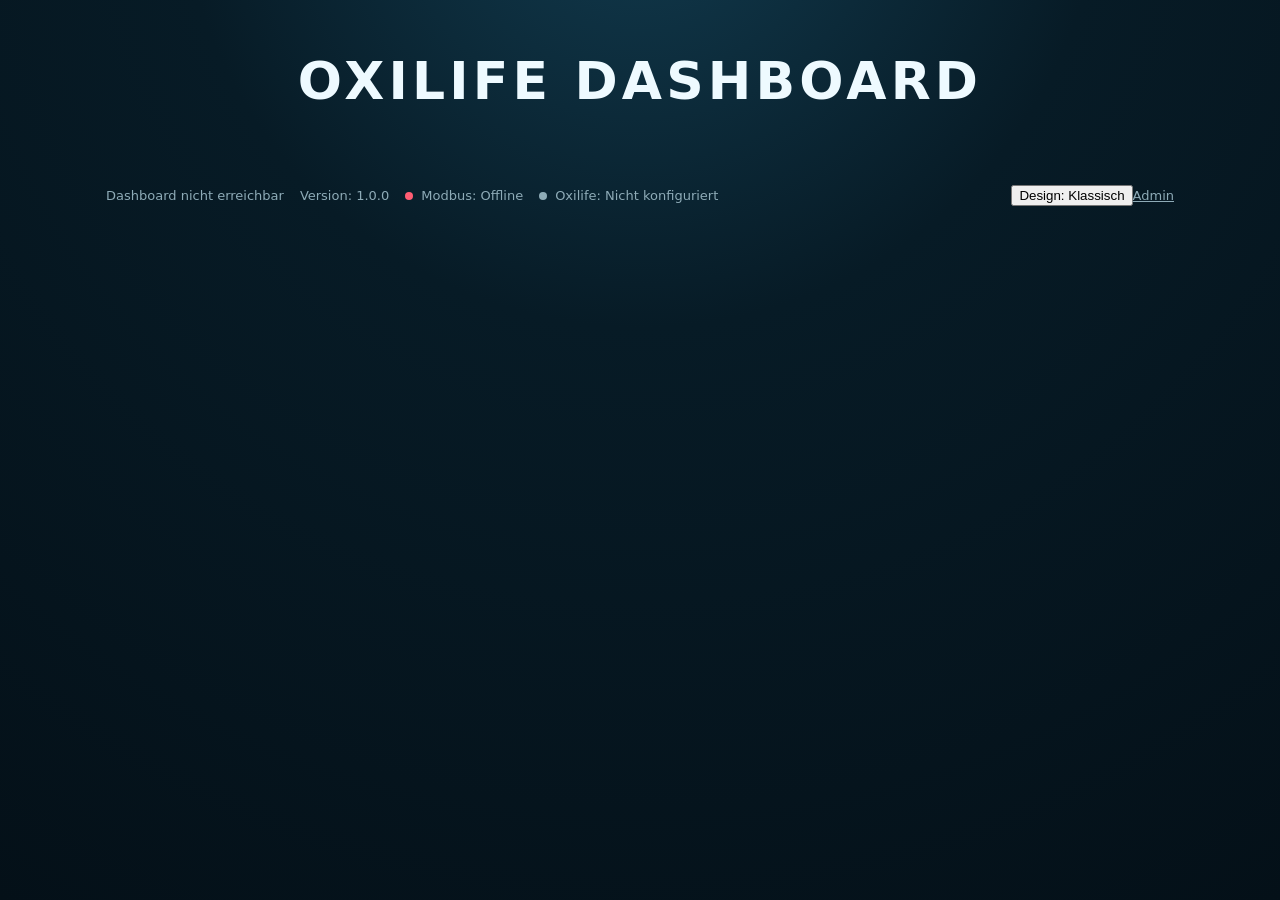
==== commit e9ef1647: "Show app version on dashboard" ====
--- a/app/static/index.html
+++ b/app/static/index.html
@@ -1,6 +1,6 @@
-<!doctype html><html lang="de"><head><meta charset="utf-8"><meta name="viewport" content="width=device-width,initial-scale=1,viewport-fit=cover"><meta name="theme-color" content="#06151e"><meta name="apple-mobile-web-app-capable" content="yes"><meta name="apple-mobile-web-app-status-bar-style" content="black-translucent"><meta name="apple-mobile-web-app-title" content="Oxilife"><link rel="manifest" href="/manifest.webmanifest"><link rel="apple-touch-icon" sizes="180x180" href="/icons/oxilife-180.png"><link rel="icon" sizes="192x192" href="/icons/oxilife-192.png"><link rel="stylesheet" href="/theme-studio.css?v=3"><script>try{document.documentElement.dataset.theme=localStorage.getItem('oxilife-theme')==='studio'?'studio':'classic'}catch(e){document.documentElement.dataset.theme='classic'}</script><title>Oxilife Dashboard</title><style>.hero{padding-top:44px}.hero .drop,.hero .subtitle{display:none}.hero h1{font-size:clamp(44px,8vw,88px);letter-spacing:.09em}.hero h1 em{font-style:normal}.footer-status{display:flex;align-items:center;gap:16px;flex-wrap:wrap}.footer .connections{justify-content:flex-start;gap:16px}.footer .connection{margin-top:0;font-size:inherit}@media(max-width:650px){.hero{padding-top:30px}.hero h1{font-size:clamp(38px,12vw,56px);letter-spacing:.035em}.footer{align-items:flex-start}.footer-status{gap:10px 14px}.footer .connections{gap:12px}}</style><script>function updateThemeButton(){const button=document.getElementById('themeToggle'),studio=document.documentElement.dataset.theme==='studio';if(button){button.textContent=studio?'Design: Studio':'Design: Klassisch';button.setAttribute('aria-pressed',String(studio))}document.querySelector('meta[name="theme-color"]')?.setAttribute('content',studio?'#0b0d12':'#06151e')}function toggleTheme(){const next=document.documentElement.dataset.theme==='studio'?'classic':'studio';document.documentElement.dataset.theme=next;try{localStorage.setItem('oxilife-theme',next)}catch(e){}updateThemeButton()}document.addEventListener('DOMContentLoaded',()=>{const connections=document.querySelector('.hero .connections'),footer=document.querySelector('.footer'),updated=document.getElementById('updated'),build=document.getElementById('buildInfo'),theme=document.getElementById('themeToggle'),admin=footer?.querySelector('a');if(connections&&footer&&updated){const group=document.createElement('div');group.className='footer-status';footer.insertBefore(group,theme||admin||null);group.append(updated,build,connections)}if(footer&&(theme||admin)){const actions=document.createElement('div');actions.className='footer-actions';footer.append(actions);if(theme)actions.append(theme);if(admin)actions.append(admin)}updateThemeButton()});async function updateNextFilterStart(){try{const response=await fetch('/api/status'),data=await response.json(),detail=document.querySelector('.system-paused span'),paused=Number(data.filtration?.state)===0,automatic=Number(data.filtration?.mode)===1;if(!detail||!paused)return;detail.textContent=automatic?(data.next_filter_start?'Nächste Startzeit: '+data.next_filter_start.label:'Keine aktive Filterstartzeit konfiguriert.'):'Messwerte und Warnungen werden wieder angezeigt, sobald die Filterpumpe läuft.'}catch(e){}}addEventListener('load',()=>{if('serviceWorker'in navigator)navigator.serviceWorker.register('/service-worker.js').catch(()=>{});updateNextFilterStart();setInterval(updateNextFilterStart,10000)})</script>
+<!doctype html><html lang="de"><head><meta charset="utf-8"><meta name="viewport" content="width=device-width,initial-scale=1,viewport-fit=cover"><meta name="theme-color" content="#06151e"><meta name="apple-mobile-web-app-capable" content="yes"><meta name="apple-mobile-web-app-status-bar-style" content="black-translucent"><meta name="apple-mobile-web-app-title" content="Oxilife"><link rel="manifest" href="/manifest.webmanifest"><link rel="apple-touch-icon" sizes="180x180" href="/icons/oxilife-180.png"><link rel="icon" sizes="192x192" href="/icons/oxilife-192.png"><link rel="stylesheet" href="/theme-studio.css?v=3"><script>try{document.documentElement.dataset.theme=localStorage.getItem('oxilife-theme')==='studio'?'studio':'classic'}catch(e){document.documentElement.dataset.theme='classic'}</script><title>Oxilife Dashboard</title><style>.hero{padding-top:44px}.hero .drop,.hero .subtitle{display:none}.hero h1{font-size:clamp(44px,8vw,88px);letter-spacing:.09em}.hero h1 em{font-style:normal}.footer-status{display:flex;align-items:center;gap:16px;flex-wrap:wrap}.footer .connections{justify-content:flex-start;gap:16px}.footer .connection{margin-top:0;font-size:inherit}@media(max-width:650px){.hero{padding-top:30px}.hero h1{font-size:clamp(38px,12vw,56px);letter-spacing:.035em}.footer{align-items:flex-start}.footer-status{gap:10px 14px}.footer .connections{gap:12px}}</style><script>function updateThemeButton(){const button=document.getElementById('themeToggle'),studio=document.documentElement.dataset.theme==='studio';if(button){button.textContent=studio?'Design: Studio':'Design: Klassisch';button.setAttribute('aria-pressed',String(studio))}document.querySelector('meta[name="theme-color"]')?.setAttribute('content',studio?'#0b0d12':'#06151e')}function toggleTheme(){const next=document.documentElement.dataset.theme==='studio'?'classic':'studio';document.documentElement.dataset.theme=next;try{localStorage.setItem('oxilife-theme',next)}catch(e){}updateThemeButton()}document.addEventListener('DOMContentLoaded',()=>{const connections=document.querySelector('.hero .connections'),footer=document.querySelector('.footer'),updated=document.getElementById('updated'),version=document.getElementById('versionInfo'),theme=document.getElementById('themeToggle'),admin=footer?.querySelector('a');if(connections&&footer&&updated){const group=document.createElement('div');group.className='footer-status';footer.insertBefore(group,theme||admin||null);group.append(updated,version,connections)}if(footer&&(theme||admin)){const actions=document.createElement('div');actions.className='footer-actions';footer.append(actions);if(theme)actions.append(theme);if(admin)actions.append(admin)}updateThemeButton()});async function updateNextFilterStart(){try{const response=await fetch('/api/status'),data=await response.json(),detail=document.querySelector('.system-paused span'),paused=Number(data.filtration?.state)===0,automatic=Number(data.filtration?.mode)===1;if(!detail||!paused)return;detail.textContent=automatic?(data.next_filter_start?'Nächste Startzeit: '+data.next_filter_start.label:'Keine aktive Filterstartzeit konfiguriert.'):'Messwerte und Warnungen werden wieder angezeigt, sobald die Filterpumpe läuft.'}catch(e){}}addEventListener('load',()=>{if('serviceWorker'in navigator)navigator.serviceWorker.register('/service-worker.js').catch(()=>{});updateNextFilterStart();setInterval(updateNextFilterStart,10000)})</script>
 <style>:root{--bg:#06151e;--card:#0d2632;--line:#1d3a46;--text:#eefaff;--muted:#8eabb7;--accent:#42c8f5;--green:#42d392;--yellow:#ffd166;--red:#ff5d73}*{box-sizing:border-box}body{margin:0;background:radial-gradient(circle at 50% -15%,#123c50 0,#071b26 38%,#041018 100%);color:var(--text);font-family:Inter,system-ui,sans-serif;min-height:100vh}.wrap{max-width:1120px;margin:auto;padding:26px}.hero{text-align:center;padding:25px 12px 32px}.drop{width:48px;height:58px;margin:0 auto 10px;color:var(--accent)}.drop svg{width:100%;height:100%}.hero h1{font-size:clamp(30px,5vw,52px);font-weight:700;letter-spacing:.08em;margin:0}.subtitle{color:var(--muted);margin-top:8px}.connections{display:flex;justify-content:center;gap:18px;flex-wrap:wrap}.connection{display:inline-flex;align-items:center;gap:8px;margin-top:13px;color:var(--muted);font-size:14px}.connection i{width:8px;height:8px;border-radius:50%;background:var(--red)}.connection.online i{background:var(--green);box-shadow:0 0 12px var(--green)}.connection.unconfigured i{background:var(--muted)}.grid{display:grid;grid-template-columns:repeat(2,minmax(0,1fr));gap:14px}.card{background:rgba(13,38,50,.9);border:1px solid var(--line);border-radius:18px;padding:20px;box-shadow:0 14px 35px #0003;display:grid;grid-template-columns:1fr auto;align-items:center;gap:10px 18px;min-height:145px}.label{color:var(--muted);font-size:15px}.value{font-size:clamp(29px,4vw,43px);font-weight:700;letter-spacing:-.04em;text-align:right}.unit{font-size:16px;color:var(--muted);letter-spacing:0}.state{grid-column:1/-1;display:flex;align-items:center;gap:8px;font-size:13px;color:var(--muted)}.dot{width:8px;height:8px;border-radius:50%;flex:none}.line{height:5px;flex:1;background:#06151e;border-radius:8px;overflow:hidden}.line i{display:block;height:100%;border-radius:inherit}.perfect .dot,.perfect .line i{background:var(--green)}.critical .dot,.critical .line i{background:var(--yellow)}.bad .dot,.bad .line i{background:var(--red)}.neutral .dot,.neutral .line i{background:var(--muted)}.perfect .line i{width:78%}.critical .line i{width:52%}.bad .line i{width:25%}.neutral .line i{width:0}.card.perfect{border-color:color-mix(in srgb,var(--green) 35%,var(--line))}.card.critical{border-color:color-mix(in srgb,var(--yellow) 40%,var(--line))}.card.bad{border-color:color-mix(in srgb,var(--red) 45%,var(--line))}.empty{grid-column:1/-1;text-align:center;padding:55px;border:1px dashed var(--line);border-radius:18px;color:var(--muted)}.bottom-widgets{display:flex;justify-content:center;align-items:stretch;gap:14px;margin-top:22px;flex-wrap:wrap}.weather,.screen-warning{width:min(480px,100%);background:rgba(13,38,50,.72);border:1px solid var(--line);border-radius:16px;padding:14px 18px;display:flex;align-items:center;justify-content:center;gap:14px;text-align:left}.weather[hidden],.screen-warning[hidden]{display:none}.weather-icon,.warning-icon{font-size:32px}.pool-badge{position:relative;overflow:hidden;width:64px;height:38px;border:2px solid #4fd8ff;border-radius:7px;display:inline-flex;align-items:center;justify-content:center;color:#e9fbff;font-size:20px;font-weight:800;background:linear-gradient(180deg,rgba(4,33,55,.95),rgba(6,86,128,.82));box-shadow:0 0 18px rgba(79,216,255,.18),inset 0 -16px 0 rgba(19,157,219,.38)}.pool-badge:before{content:"🌡";position:relative;z-index:1;line-height:1;filter:drop-shadow(0 1px 4px rgba(0,54,77,.75))}.weather strong,.screen-warning strong{display:block}.weather-detail,.warning-detail{color:var(--muted);font-size:13px;margin-top:3px}.weather a{color:var(--muted);font-size:11px}.screen-warning.critical{border-color:var(--yellow);background:color-mix(in srgb,var(--yellow) 10%,var(--card))}.screen-warning.bad{border-color:var(--red);background:color-mix(in srgb,var(--red) 12%,var(--card))}.footer{display:flex;justify-content:space-between;align-items:center;gap:12px;margin-top:20px;color:var(--muted);font-size:13px}.footer a{color:var(--muted)}@media(max-width:650px){.wrap{padding:16px}.grid{grid-template-columns:1fr}.hero h1{letter-spacing:.04em}.card{min-height:130px}}</style></head>
-<style>.system-paused{border:1px solid var(--line);border-radius:18px;background:rgba(13,38,50,.9);padding:48px 24px;text-align:center}.system-paused strong{display:block;font-size:clamp(22px,4vw,34px);letter-spacing:.04em}.system-paused span{display:block;color:var(--muted);margin-top:10px}.filtration-paused #grid,.filtration-paused #alarmList{display:none!important}@media(max-width:650px){body{min-height:100dvh}.wrap,html[data-theme="studio"] .wrap{padding:8px 10px}.hero,html[data-theme="studio"] .hero{padding:8px 0 10px}.hero h1,html[data-theme="studio"] .hero h1{font-size:clamp(28px,9.5vw,38px);line-height:1;letter-spacing:-.04em;white-space:nowrap}.hero h1 span,.hero h1 em,html[data-theme="studio"] .hero h1 span,html[data-theme="studio"] .hero h1 em{display:inline!important}.grid{grid-template-columns:repeat(2,minmax(0,1fr));gap:7px}.card,html[data-theme="studio"] .card{min-height:82px;padding:9px 10px;border-radius:8px;gap:3px 6px;box-shadow:none}.label,html[data-theme="studio"] .label{font-size:9px;letter-spacing:.04em}.value,html[data-theme="studio"] .value{font-size:clamp(19px,6vw,25px)}.unit{font-size:10px}.state,html[data-theme="studio"] .state{font-size:9px;letter-spacing:0;gap:5px}.state .line{display:none}.bottom-widgets{margin-top:7px;gap:7px}.weather,html[data-theme="studio"] .weather{width:100%;padding:7px 10px;justify-content:flex-start;gap:8px}.weather-icon{font-size:21px}.pool-badge{width:48px;height:30px;border-radius:5px;font-size:16px}.weather-detail{font-size:10px}.weather a{display:none}.screen-warning,html[data-theme="studio"] .screen-warning{padding:7px 9px;gap:8px}.warning-icon{font-size:19px}.warning-detail{font-size:10px}.system-paused,html[data-theme="studio"] .system-paused{padding:22px 12px}.system-paused strong{font-size:18px}.system-paused span{font-size:11px;margin-top:6px}.footer,html[data-theme="studio"] .footer{margin-top:7px;font-size:9px;gap:7px;align-items:center}.footer-status{gap:5px 8px}.footer .connections{gap:5px}.footer .connection,html[data-theme="studio"] .connection{width:auto;padding:4px 6px;font-size:8px}.theme-toggle{display:none}}</style><body><main class="wrap"><header class="hero"><div class="drop" aria-hidden="true"><svg viewBox="0 0 48 58" fill="none"><path d="M24 3C18 14 7 25 7 38a17 17 0 0 0 34 0C41 25 30 14 24 3Z" stroke="currentColor" stroke-width="2"/></svg></div><h1><span>OXILIFE</span> <em>DASHBOARD</em></h1><div class="subtitle">Wasserqualität auf einen Blick</div><div class="connections"><div id="tasmotaConnection" class="connection"><i></i><span id="tasmotaStatus">Modbus: Offline</span></div><div id="oxilifeConnection" class="connection unconfigured"><i></i><span id="oxilifeStatus">Oxilife: Nicht konfiguriert</span></div></div></header><section id="paused" class="system-paused" hidden><strong id="pausedTitle">SYSTEM AUSSERHALB DER FILTERZEITEN</strong><span>Messwerte und Warnungen werden wieder angezeigt, sobald die Filterpumpe läuft.</span></section><section id="grid" class="grid"></section><div class="bottom-widgets"><section id="weather" class="weather" hidden><span id="weatherIcon" class="weather-icon"></span><div><strong><span id="weatherCity"></span> · <span id="weatherTemp"></span></strong><div id="weatherDetail" class="weather-detail"></div><a href="https://open-meteo.com/" target="_blank" rel="noopener">Wetter: Open-Meteo</a> · <a href="https://www.openstreetmap.org/copyright" target="_blank" rel="noopener">Ort: © OpenStreetMap</a></div></section><section id="poolTemp" class="weather pool-temp" hidden><span class="weather-icon pool-badge" aria-hidden="true"></span><div><strong>Pool · <span id="poolTempValue"></span></strong><div id="poolTempDetail" class="weather-detail">Beckentemperatur</div></div></section><div id="alarmList" class="alarm-list" hidden></div></div><footer class="footer"><span id="updated">Keine Daten</span><span id="buildInfo">Build: local</span><button id="themeToggle" class="theme-toggle" type="button" onclick="toggleTheme()" aria-pressed="false">Design: Klassisch</button><a href="/admin">Admin</a></footer></main><script>async function updateFiltrationPause(){try{const response=await fetch('/api/status'),data=await response.json(),known=data.filtration&&data.filtration.state!==null,paused=known&&Number(data.filtration.state)===0;document.body.classList.toggle('filtration-paused',paused);document.getElementById('paused').hidden=!paused;if(paused)document.getElementById('pausedTitle').textContent=Number(data.filtration.mode)===1?'SYSTEM AUSSERHALB DER FILTERZEITEN':'FILTERPUMPE DERZEIT AUSGESCHALTET'}catch(e){}}updateFiltrationPause();setInterval(updateFiltrationPause,10000);</script>
+<style>.system-paused{border:1px solid var(--line);border-radius:18px;background:rgba(13,38,50,.9);padding:48px 24px;text-align:center}.system-paused strong{display:block;font-size:clamp(22px,4vw,34px);letter-spacing:.04em}.system-paused span{display:block;color:var(--muted);margin-top:10px}.filtration-paused #grid,.filtration-paused #alarmList{display:none!important}@media(max-width:650px){body{min-height:100dvh}.wrap,html[data-theme="studio"] .wrap{padding:8px 10px}.hero,html[data-theme="studio"] .hero{padding:8px 0 10px}.hero h1,html[data-theme="studio"] .hero h1{font-size:clamp(28px,9.5vw,38px);line-height:1;letter-spacing:-.04em;white-space:nowrap}.hero h1 span,.hero h1 em,html[data-theme="studio"] .hero h1 span,html[data-theme="studio"] .hero h1 em{display:inline!important}.grid{grid-template-columns:repeat(2,minmax(0,1fr));gap:7px}.card,html[data-theme="studio"] .card{min-height:82px;padding:9px 10px;border-radius:8px;gap:3px 6px;box-shadow:none}.label,html[data-theme="studio"] .label{font-size:9px;letter-spacing:.04em}.value,html[data-theme="studio"] .value{font-size:clamp(19px,6vw,25px)}.unit{font-size:10px}.state,html[data-theme="studio"] .state{font-size:9px;letter-spacing:0;gap:5px}.state .line{display:none}.bottom-widgets{margin-top:7px;gap:7px}.weather,html[data-theme="studio"] .weather{width:100%;padding:7px 10px;justify-content:flex-start;gap:8px}.weather-icon{font-size:21px}.pool-badge{width:48px;height:30px;border-radius:5px;font-size:16px}.weather-detail{font-size:10px}.weather a{display:none}.screen-warning,html[data-theme="studio"] .screen-warning{padding:7px 9px;gap:8px}.warning-icon{font-size:19px}.warning-detail{font-size:10px}.system-paused,html[data-theme="studio"] .system-paused{padding:22px 12px}.system-paused strong{font-size:18px}.system-paused span{font-size:11px;margin-top:6px}.footer,html[data-theme="studio"] .footer{margin-top:7px;font-size:9px;gap:7px;align-items:center}.footer-status{gap:5px 8px}.footer .connections{gap:5px}.footer .connection,html[data-theme="studio"] .connection{width:auto;padding:4px 6px;font-size:8px}.theme-toggle{display:none}}</style><body><main class="wrap"><header class="hero"><div class="drop" aria-hidden="true"><svg viewBox="0 0 48 58" fill="none"><path d="M24 3C18 14 7 25 7 38a17 17 0 0 0 34 0C41 25 30 14 24 3Z" stroke="currentColor" stroke-width="2"/></svg></div><h1><span>OXILIFE</span> <em>DASHBOARD</em></h1><div class="subtitle">Wasserqualität auf einen Blick</div><div class="connections"><div id="tasmotaConnection" class="connection"><i></i><span id="tasmotaStatus">Modbus: Offline</span></div><div id="oxilifeConnection" class="connection unconfigured"><i></i><span id="oxilifeStatus">Oxilife: Nicht konfiguriert</span></div></div></header><section id="paused" class="system-paused" hidden><strong id="pausedTitle">SYSTEM AUSSERHALB DER FILTERZEITEN</strong><span>Messwerte und Warnungen werden wieder angezeigt, sobald die Filterpumpe läuft.</span></section><section id="grid" class="grid"></section><div class="bottom-widgets"><section id="weather" class="weather" hidden><span id="weatherIcon" class="weather-icon"></span><div><strong><span id="weatherCity"></span> · <span id="weatherTemp"></span></strong><div id="weatherDetail" class="weather-detail"></div><a href="https://open-meteo.com/" target="_blank" rel="noopener">Wetter: Open-Meteo</a> · <a href="https://www.openstreetmap.org/copyright" target="_blank" rel="noopener">Ort: © OpenStreetMap</a></div></section><section id="poolTemp" class="weather pool-temp" hidden><span class="weather-icon pool-badge" aria-hidden="true"></span><div><strong>Pool · <span id="poolTempValue"></span></strong><div id="poolTempDetail" class="weather-detail">Beckentemperatur</div></div></section><div id="alarmList" class="alarm-list" hidden></div></div><footer class="footer"><span id="updated">Keine Daten</span><span id="versionInfo">Version: 1.0.0</span><button id="themeToggle" class="theme-toggle" type="button" onclick="toggleTheme()" aria-pressed="false">Design: Klassisch</button><a href="/admin">Admin</a></footer></main><script>async function updateFiltrationPause(){try{const response=await fetch('/api/status'),data=await response.json(),known=data.filtration&&data.filtration.state!==null,paused=known&&Number(data.filtration.state)===0;document.body.classList.toggle('filtration-paused',paused);document.getElementById('paused').hidden=!paused;if(paused)document.getElementById('pausedTitle').textContent=Number(data.filtration.mode)===1?'SYSTEM AUSSERHALB DER FILTERZEITEN':'FILTERPUMPE DERZEIT AUSGESCHALTET'}catch(e){}}updateFiltrationPause();setInterval(updateFiltrationPause,10000);</script>
 <script>const $=x=>document.getElementById(x),esc=x=>String(x??'').replace(/[&<>"']/g,c=>({'&':'&amp;','<':'&lt;','>':'&gt;','"':'&quot;',"'":'&#39;'}[c]));document.head.insertAdjacentHTML('beforeend','<style>.bottom-widgets .alarm-list{display:flex;align-items:stretch;gap:10px;width:100%;flex-basis:100%;flex-wrap:wrap}.bottom-widgets .alarm-list[hidden]{display:none}.bottom-widgets .screen-warning{width:auto;min-width:260px;flex:1;margin:0!important}.bottom-widgets .weather{margin:0}.status-summary{grid-column:1/-1;display:grid;grid-template-columns:repeat(3,1fr);gap:1px;background:var(--line);border:1px solid var(--line);border-radius:16px;overflow:hidden}.status-item{background:var(--card);padding:15px 18px;display:flex;justify-content:space-between;align-items:center;gap:12px}.status-item.filter-times{grid-column:span 2}.status-item span{color:var(--muted);font-size:13px}.status-item strong{font-size:18px}.status-item.bad{background:color-mix(in srgb,var(--red) 12%,var(--card))}.status-item.bad strong{color:var(--red)}@media(max-width:650px){.bottom-widgets .alarm-list{display:grid;grid-template-columns:1fr}.bottom-widgets .screen-warning{min-width:0}.status-summary{grid-template-columns:1fr}.status-item,.status-item.filter-times{padding:13px 16px;grid-column:span 1}}</style>');const bottom=document.querySelector('.bottom-widgets');bottom.insertBefore($('alarmList'),$('weather'));
 document.head.insertAdjacentHTML('beforeend','<style>@keyframes alarmPulse{0%,100%{background:color-mix(in srgb,var(--red) 13%,var(--card));box-shadow:0 0 0 rgba(255,93,115,0)}50%{background:color-mix(in srgb,var(--red) 25%,var(--card));box-shadow:0 0 24px rgba(255,93,115,.2)}}.card.bad,.screen-warning.bad{border-color:var(--red);animation:alarmPulse 1.8s ease-in-out infinite}.card.bad .line{display:none}.card.bad .state{color:#ffd9df;font-weight:700}@media(prefers-reduced-motion:reduce){.card.bad,.screen-warning.bad{animation:none}}</style>');function numeric(p){const n=Number(p.value??0)*Number(p.scale);return Number.isFinite(n)?n:0}function tankEmpty(p){const v=String(p.value??'').trim().toUpperCase();return ['LEER','EMPTY','LOW','0','FALSE','OFF'].includes(v)}function isWaterMeasurement(p){const name=String(p.name??'').trim().toLowerCase();return p.semantic==='ph_data'||p.semantic==='redox_data'||['ph','ph-wert','ph wert','redox','redox-wert','redox wert','orp'].includes(name)}function invalidMeasurement(p){return isWaterMeasurement(p)&&numeric(p)===0}function formatted(p){const n=numeric(p);if(invalidMeasurement(p))return'Keine Messung';if(p.semantic==='tank_switch')return tankEmpty(p)?'LEER':'VOLL';if(p.semantic==='module_status')return n?'Installiert':'Nicht installiert';if(p.semantic==='hydrolysis_redox_control')return n?'Aktiv':'Inaktiv';if(p.semantic==='hydrolysis_boost')return({0:'Aus',1:'Ein',2:'Ein mit Redox-Regelung'})[n]??'Unbekannt ('+n+')';if(p.semantic==='ph_pump')return({0:'Inaktiv',1:'Pumpe läuft',2:'Pumpe aus'})[n]??'Unbekannt ('+n+')';if(p.semantic==='filtration_mode')return({0:'Manuell',1:'Automatik',2:'Heizung',3:'Smart',4:'Intelligent',13:'Rückspülung'})[n]??'Unbekannt ('+n+')';if(p.semantic==='filtration_state')return n?'Ein':'Aus';if(p.semantic==='filtration_speed')return({1:'Langsam',2:'Mittel',3:'Schnell'})[n]??'Stufe '+n;if(p.semantic==='hydrolysis_state')return({OFF:'Aus',FLOW:'Kein Durchfluss',POL1:'Polarisation 1',POL2:'Polarisation 2'})[String(p.value??'').toUpperCase()]??esc(p.value);if(p.data_type==='number'&&p.widget_type==='status')return n?'Ein':'Aus';if(p.data_type==='number')return n.toLocaleString('de-DE',{minimumFractionDigits:p.decimals,maximumFractionDigits:p.decimals});if(p.data_type==='boolean')return Number(p.value)?'Ja':'Nein';return p.value===null||p.value===undefined||p.value===''?'–':esc(p.value)}
 function quality(p){if(invalidMeasurement(p))return {key:'neutral',label:'Keine Messung'};if(p.semantic==='tank_switch')return tankEmpty(p)?{key:'bad',label:'Tank leer'}:{key:'perfect',label:'Tank voll'};if(p.semantic==='hydrolysis_state'){const flow=String(p.value??'').toUpperCase()==='FLOW';return flow?{key:'bad',label:'Störung'}:{key:'neutral',label:'Zustand'}}if(p.data_type!=='number')return {key:'neutral',label:'Status'};const n=numeric(p);if(p.semantic==='filtration_mode')return {key:'neutral',label:'Betriebsart'};if(p.widget_type==='levels'){const low=p.warning_low??p.min_value,high=p.warning_high??p.max_value;if(low===null&&high===null){if(n<=1)return {key:'perfect',label:'Langsam'};if(n>=3)return {key:'bad',label:'Schnell'};return {key:'critical',label:'Mittel'}}if(low!==null&&n<=low)return {key:'perfect',label:'Langsam'};if(high!==null&&n>=high)return {key:'bad',label:'Schnell'};return {key:'critical',label:'Mittel'}}if(p.semantic==='filtration_state'||p.widget_type==='status')return n?{key:'perfect',label:'Ein'}:{key:'neutral',label:'Aus'};if(p.min_value!==null&&n<p.min_value||p.max_value!==null&&n>p.max_value)return {key:'bad',label:'Schlecht'};if(p.warning_low!==null&&n<p.warning_low||p.warning_high!==null&&n>p.warning_high)return {key:'critical',label:p.semantic==='water_temperature'?'Etwas Frisch, trau dich!':'Kritisch'};if(p.min_value===null&&p.max_value===null&&p.warning_low===null&&p.warning_high===null)return {key:'neutral',label:'Keine Grenzwerte'};return {key:'perfect',label:'Perfekt'}}
